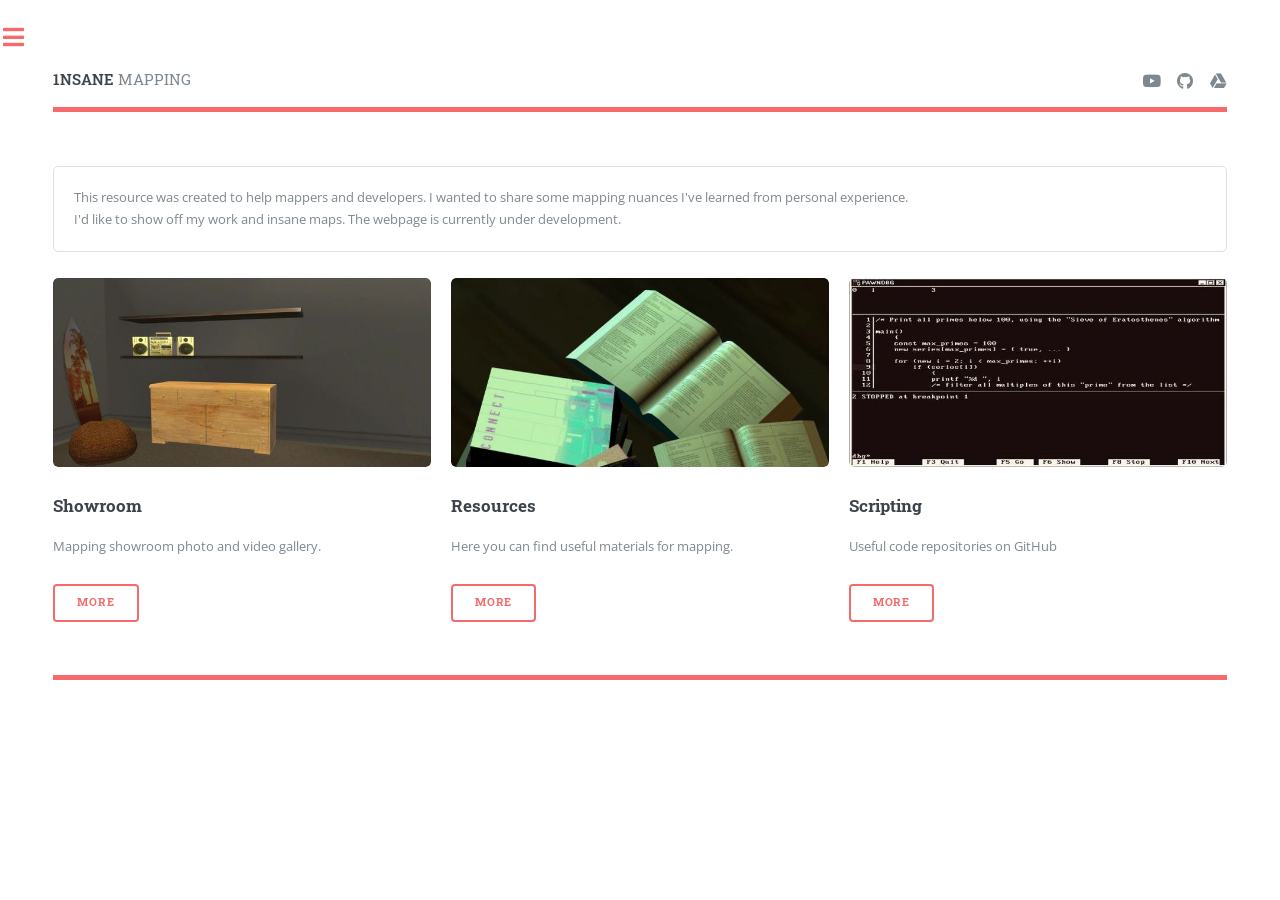
==== index.html @ f04144a1 "Add tools - Add Tools page - Change name of "coding" page to "scripting" - Remove unused resources (" ====
<!DOCTYPE HTML>
<!--
	Based on Editorial by HTML5 UP html5up.net | @ajlkn
	Free HTML5 Template for personal and commercial use under the CCA 3.0 license (html5up.net/license)
-->
<html>
	<head>
		<title>1NSANEMAPPING</title>
		<meta charset="utf-8" />
		<meta name="viewport" content="width=device-width, initial-scale=1, user-scalable=no" />
		<link rel="stylesheet" href="assets/css/main.css" />
		<link rel="icon" class="js-site-favicon" type="image/svg+xml" href="https://github.githubassets.com/favicons/favicon-dark.svg" data-base-href="https://github.githubassets.com/favicons/favicon">
	</head>
	<body class="is-preload">

		<!-- Wrapper -->
			<div id="wrapper">

				<!-- Main -->
					<div id="main">
						<div class="inner">

							<!-- Header -->
								<header id="header">
									<a href="index.html" class="logo"><strong>1NSANE</strong> MAPPING</a>
									<ul class="icons">
                                        <li><a href="https://www.youtube.com/@1nsanemapping/featured" class="icon brands fa-youtube"><span class="label">YouTube</span></a></li>
                                        <li><a href="https://github.com/ins1x" class="icon brands fa-github"><span class="label">Git</span></a></li>
                                        <li><a href="https://drive.google.com/drive/folders/1lcpwx0405Kmtm468Bj-rG-gVybwRLt5Z?usp=drive_link" class="icon brands fa-google-drive"><span class="label">Google Drive</span></a></li>
									</ul>
								</header>

							<!-- Section -->
								<section>
									<div class="box">
										<p>
											This resource was created to help mappers and developers. 
											I wanted to share some mapping nuances I've learned from personal experience. <br>
											I'd like to show off my work and insane maps. The webpage is currently under development.
										</p>
									</div>
									<div class="row">
										<div class="col-4 col-12-medium">
											<a href="#" class="image fit"><img src="images/showroom.jpg" alt="" /></a>
											<h3>Showroom</h3>
											<p>Mapping showroom photo and video gallery.</p>
											<ul class="actions">
												<li><a href="showroom.html" class="button">More</a></li>
											</ul>
										</div>
										<div class="col-4 col-12-medium">
											<a href="#" class="image fit"><img src="images/resources.jpg" alt="" /></a>
											<h3>Resources</h3>
											<p>Here you can find useful materials for mapping.</p>
											<ul class="actions">
												<li><a href="resources.html" class="button">More</a></li>
											</ul>
										</div>
										<div class="col-4 col-12-medium">
											<a href="#" class="image fit"><img src="images/scripting.jpg" alt="" /></a>
											<h3>Scripting</h3>
											<p>Useful code repositories on GitHub</p>
											<ul class="actions">
												<li><a href="scripting.html" class="button">More</a></li>
											</ul>
										</div>
									</div>
								</section>
								
                                <div class="endline">
                                    <!-- <div class="endline-ul">
                                        <ul class="pagination">
                                            <li><a href="./index.html" class="button primary">Back</a></li>
                                            <li><a href="#" class="button primary">Next</a></li>
                                            <li><a href="#" class="icon solid fa fa-angle-up fa-4x"></a></li>
                                        </ul>
                                    </div> -->
                                </div>
						</div>
					</div>

				<!-- Sidebar -->
					<div id="sidebar">
						<div class="inner">

							<!-- Logo -->
                                <section class="alt">
                                    <img src="images/logo/logo-small.png" alt="" />
                                </section>

							<!-- Menu -->
								<nav id="menu">
									<header class="major">
										<h2>Homepage</h2>
									</header>
									<ul>
                                        <li><a href="index.html">Homepage</a></li>
										<li><a href="resources.html">Resources</a></li>
										<li><a href="showroom.html">Showroom</a></li>
										<li><a href="scripting.html">Scripting</a></li>
										<li><a href="tools.html">Tools</a></li>
										<li><a href="about.html">Contacts</a></li>
									</ul>
								</nav>

							<!-- Footer -->
								<footer id="footer">
									<p class="copyright">
										<a href="https://github.com/ins1x/insanemapping">GitHub Pages</a>.
										&copy; Design: <a href="https://html5up.net">HTML5 UP</a>.
									</p>
								</footer>

						</div>
					</div>

			</div>

		<!-- Scripts -->
			<script src="assets/js/jquery.min.js"></script>
			<script src="assets/js/browser.min.js"></script>
			<script src="assets/js/breakpoints.min.js"></script>
			<script src="assets/js/util.js"></script>
			<script src="assets/js/main.js"></script>

	</body>
</html>
---- assets/css/main.css ----
@import url(fontawesome-all.min.css);
@import url("https://fonts.googleapis.com/css?family=Open+Sans:400,600,400italic,600italic|Roboto+Slab:400,700");
/*
	Based on Editorial by HTML5 UP html5up.net | @ajlkn
	Free HTML5 Template for personal and commercial use under the CCA 3.0 license (html5up.net/license)
*/
html, body, div, span, applet, object,
iframe, h1, h2, h3, h4, h5, h6, p, blockquote,
pre, a, abbr, acronym, address, big, cite,
code, del, dfn, em, img, ins, kbd, q, s, samp,
small, strike, strong, sub, sup, tt, var, b,
u, i, center, dl, dt, dd, ol, ul, li, fieldset,
form, label, legend, table, caption, tbody,
tfoot, thead, tr, th, td, article, aside,
canvas, details, embed, figure, figcaption,
footer, header, hgroup, menu, nav, output, ruby,
section, summary, time, mark, audio, video {
  margin: 0;
  padding: 0;
  border: 0;
  font-size: 100%;
  font: inherit;
  vertical-align: baseline; }

article, aside, details, figcaption, figure,
footer, header, hgroup, menu, nav, section {
  display: block; }

body {
  line-height: 1; }

ol, ul {
  list-style: none; }

blockquote, q {
  quotes: none; }
  blockquote:before, blockquote:after, q:before, q:after {
    content: '';
    content: none; }

table {
  border-collapse: collapse;
  border-spacing: 0; }

body {
  -webkit-text-size-adjust: none; }

mark {
  background-color: transparent;
  color: inherit; }

input::-moz-focus-inner {
  border: 0;
  padding: 0; }

input, select, textarea {
  -moz-appearance: none;
  -webkit-appearance: none;
  -ms-appearance: none;
  appearance: none; }

/* Basic */
@-ms-viewport {
  width: device-width; }

body {
  -ms-overflow-style: scrollbar; }

@media screen and (max-width: 480px) {
  html, body {
    min-width: 320px; } }

html {
  box-sizing: border-box; }

*, *:before, *:after {
  box-sizing: inherit; }

body {
  background: #ffffff; }
  body.is-preload *, body.is-preload *:before, body.is-preload *:after, body.is-resizing *, body.is-resizing *:before, body.is-resizing *:after {
    -moz-animation: none !important;
    -webkit-animation: none !important;
    -ms-animation: none !important;
    animation: none !important;
    -moz-transition: none !important;
    -webkit-transition: none !important;
    -ms-transition: none !important;
    transition: none !important; }

/* Type */
body, input, select, textarea {
  color: #7f888f;
  font-family: "Open Sans", sans-serif;
  font-size: 13pt;
  font-weight: 400;
  line-height: 1.65; }
  @media screen and (max-width: 1680px) {
    body, input, select, textarea {
      font-size: 11pt; } }
  @media screen and (max-width: 1280px) {
    body, input, select, textarea {
      font-size: 10pt; } }
  @media screen and (max-width: 360px) {
    body, input, select, textarea {
      font-size: 9pt; } }

a {
  -moz-transition: color 0.2s ease-in-out, border-bottom-color 0.2s ease-in-out;
  -webkit-transition: color 0.2s ease-in-out, border-bottom-color 0.2s ease-in-out;
  -ms-transition: color 0.2s ease-in-out, border-bottom-color 0.2s ease-in-out;
  transition: color 0.2s ease-in-out, border-bottom-color 0.2s ease-in-out;
  border-bottom: dotted 1px;
  color: #f56a6a;
  text-decoration: none; }
  a:hover {
    border-bottom-color: #f56a6a;
    color: #f56a6a !important; }
    a:hover strong {
      color: inherit; }

strong, b {
  color: #3d4449;
  font-weight: 600; }

em, i {
  font-style: italic; }

p {
  margin: 0 0 2em 0; }

h1, h2, h3, h4, h5, h6 {
  color: #3d4449;
  font-family: "Roboto Slab", serif;
  font-weight: 700;
  line-height: 1.5;
  margin: 0 0 1em 0; }
  h1 a, h2 a, h3 a, h4 a, h5 a, h6 a {
    color: inherit;
    text-decoration: none;
    border-bottom: 0; }

h1 {
  font-size: 4em;
  margin: 0 0 0.5em 0;
  line-height: 1.3; }

h2 {
  font-size: 1.75em; }

h3 {
  font-size: 1.25em; }

h4 {
  font-size: 1.1em; }

h5 {
  font-size: 0.9em; }

h6 {
  font-size: 0.7em; }

@media screen and (max-width: 1680px) {
  h1 {
    font-size: 3.5em; } }

@media screen and (max-width: 980px) {
  h1 {
    font-size: 3.25em; } }

@media screen and (max-width: 736px) {
  h1 {
    font-size: 2em;
    line-height: 1.4; }
  h2 {
    font-size: 1.5em; } }

sub {
  font-size: 0.8em;
  position: relative;
  top: 0.5em; }

sup {
  font-size: 0.8em;
  position: relative;
  top: -0.5em; }

blockquote {
  border-left: solid 3px rgba(210, 215, 217, 0.75);
  font-style: italic;
  margin: 0 0 2em 0;
  padding: 0.5em 0 0.5em 2em; }

code {
  background: rgba(230, 235, 237, 0.25);
  border-radius: 0.375em;
  border: solid 1px rgba(210, 215, 217, 0.75);
  font-family: "Courier New", monospace;
  font-size: 0.9em;
  margin: 0 0.25em;
  padding: 0.25em 0.65em; }

pre {
  -webkit-overflow-scrolling: touch;
  font-family: "Courier New", monospace;
  font-size: 0.9em;
  margin: 0 0 2em 0; }
  pre code {
    display: block;
    line-height: 1.75;
    padding: 1em 1.5em;
    overflow-x: auto; }

hr {
  border: 0;
  border-bottom: solid 1px rgba(210, 215, 217, 0.75);
  margin: 2em 0; }
  hr.major {
    margin: 3em 0; }

.align-left {
  text-align: left; }

.align-center {
  text-align: center; }

.align-right {
  text-align: right; }

/* Row */
.row {
  display: flex;
  flex-wrap: wrap;
  box-sizing: border-box;
  align-items: stretch; }
  .row > * {
    box-sizing: border-box; }
  .row.gtr-uniform > * > :last-child {
    margin-bottom: 0; }
  .row.aln-left {
    justify-content: flex-start; }
  .row.aln-center {
    justify-content: center; }
  .row.aln-right {
    justify-content: flex-end; }
  .row.aln-top {
    align-items: flex-start; }
  .row.aln-middle {
    align-items: center; }
  .row.aln-bottom {
    align-items: flex-end; }
  .row > .imp {
    order: -1; }
  .row > .col-1 {
    width: 8.33333%; }
  .row > .off-1 {
    margin-left: 8.33333%; }
  .row > .col-2 {
    width: 16.66667%; }
  .row > .off-2 {
    margin-left: 16.66667%; }
  .row > .col-3 {
    width: 25%; }
  .row > .off-3 {
    margin-left: 25%; }
  .row > .col-4 {
    width: 33.33333%; }
  .row > .off-4 {
    margin-left: 33.33333%; }
  .row > .col-5 {
    width: 41.66667%; }
  .row > .off-5 {
    margin-left: 41.66667%; }
  .row > .col-6 {
    width: 50%; }
  .row > .off-6 {
    margin-left: 50%; }
  .row > .col-7 {
    width: 58.33333%; }
  .row > .off-7 {
    margin-left: 58.33333%; }
  .row > .col-8 {
    width: 66.66667%; }
  .row > .off-8 {
    margin-left: 66.66667%; }
  .row > .col-9 {
    width: 75%; }
  .row > .off-9 {
    margin-left: 75%; }
  .row > .col-10 {
    width: 83.33333%; }
  .row > .off-10 {
    margin-left: 83.33333%; }
  .row > .col-11 {
    width: 91.66667%; }
  .row > .off-11 {
    margin-left: 91.66667%; }
  .row > .col-12 {
    width: 100%; }
  .row > .off-12 {
    margin-left: 100%; }
  .row.gtr-0 {
    margin-top: 0;
    margin-left: 0em; }
    .row.gtr-0 > * {
      padding: 0 0 0 0em; }
    .row.gtr-0.gtr-uniform {
      margin-top: 0em; }
      .row.gtr-0.gtr-uniform > * {
        padding-top: 0em; }
  .row.gtr-25 {
    margin-top: 0;
    margin-left: -0.375em; }
    .row.gtr-25 > * {
      padding: 0 0 0 0.375em; }
    .row.gtr-25.gtr-uniform {
      margin-top: -0.375em; }
      .row.gtr-25.gtr-uniform > * {
        padding-top: 0.375em; }
  .row.gtr-50 {
    margin-top: 0;
    margin-left: -0.75em; }
    .row.gtr-50 > * {
      padding: 0 0 0 0.75em; }
    .row.gtr-50.gtr-uniform {
      margin-top: -0.75em; }
      .row.gtr-50.gtr-uniform > * {
        padding-top: 0.75em; }
  .row {
    margin-top: 0;
    margin-left: -1.5em; }
    .row > * {
      padding: 0 0 0 1.5em; }
    .row.gtr-uniform {
      margin-top: -1.5em; }
      .row.gtr-uniform > * {
        padding-top: 1.5em; }
  .row.gtr-150 {
    margin-top: 0;
    margin-left: -2.25em; }
    .row.gtr-150 > * {
      padding: 0 0 0 2.25em; }
    .row.gtr-150.gtr-uniform {
      margin-top: -2.25em; }
      .row.gtr-150.gtr-uniform > * {
        padding-top: 2.25em; }
  .row.gtr-200 {
    margin-top: 0;
    margin-left: -3em; }
    .row.gtr-200 > * {
      padding: 0 0 0 3em; }
    .row.gtr-200.gtr-uniform {
      margin-top: -3em; }
      .row.gtr-200.gtr-uniform > * {
        padding-top: 3em; }
  @media screen and (max-width: 1680px) {
    .row {
      display: flex;
      flex-wrap: wrap;
      box-sizing: border-box;
      align-items: stretch; }
      .row > * {
        box-sizing: border-box; }
      .row.gtr-uniform > * > :last-child {
        margin-bottom: 0; }
      .row.aln-left {
        justify-content: flex-start; }
      .row.aln-center {
        justify-content: center; }
      .row.aln-right {
        justify-content: flex-end; }
      .row.aln-top {
        align-items: flex-start; }
      .row.aln-middle {
        align-items: center; }
      .row.aln-bottom {
        align-items: flex-end; }
      .row > .imp-xlarge {
        order: -1; }
      .row > .col-1-xlarge {
        width: 8.33333%; }
      .row > .off-1-xlarge {
        margin-left: 8.33333%; }
      .row > .col-2-xlarge {
        width: 16.66667%; }
      .row > .off-2-xlarge {
        margin-left: 16.66667%; }
      .row > .col-3-xlarge {
        width: 25%; }
      .row > .off-3-xlarge {
        margin-left: 25%; }
      .row > .col-4-xlarge {
        width: 33.33333%; }
      .row > .off-4-xlarge {
        margin-left: 33.33333%; }
      .row > .col-5-xlarge {
        width: 41.66667%; }
      .row > .off-5-xlarge {
        margin-left: 41.66667%; }
      .row > .col-6-xlarge {
        width: 50%; }
      .row > .off-6-xlarge {
        margin-left: 50%; }
      .row > .col-7-xlarge {
        width: 58.33333%; }
      .row > .off-7-xlarge {
        margin-left: 58.33333%; }
      .row > .col-8-xlarge {
        width: 66.66667%; }
      .row > .off-8-xlarge {
        margin-left: 66.66667%; }
      .row > .col-9-xlarge {
        width: 75%; }
      .row > .off-9-xlarge {
        margin-left: 75%; }
      .row > .col-10-xlarge {
        width: 83.33333%; }
      .row > .off-10-xlarge {
        margin-left: 83.33333%; }
      .row > .col-11-xlarge {
        width: 91.66667%; }
      .row > .off-11-xlarge {
        margin-left: 91.66667%; }
      .row > .col-12-xlarge {
        width: 100%; }
      .row > .off-12-xlarge {
        margin-left: 100%; }
      .row.gtr-0 {
        margin-top: 0;
        margin-left: 0em; }
        .row.gtr-0 > * {
          padding: 0 0 0 0em; }
        .row.gtr-0.gtr-uniform {
          margin-top: 0em; }
          .row.gtr-0.gtr-uniform > * {
            padding-top: 0em; }
      .row.gtr-25 {
        margin-top: 0;
        margin-left: -0.375em; }
        .row.gtr-25 > * {
          padding: 0 0 0 0.375em; }
        .row.gtr-25.gtr-uniform {
          margin-top: -0.375em; }
          .row.gtr-25.gtr-uniform > * {
            padding-top: 0.375em; }
      .row.gtr-50 {
        margin-top: 0;
        margin-left: -0.75em; }
        .row.gtr-50 > * {
          padding: 0 0 0 0.75em; }
        .row.gtr-50.gtr-uniform {
          margin-top: -0.75em; }
          .row.gtr-50.gtr-uniform > * {
            padding-top: 0.75em; }
      .row {
        margin-top: 0;
        margin-left: -1.5em; }
        .row > * {
          padding: 0 0 0 1.5em; }
        .row.gtr-uniform {
          margin-top: -1.5em; }
          .row.gtr-uniform > * {
            padding-top: 1.5em; }
      .row.gtr-150 {
        margin-top: 0;
        margin-left: -2.25em; }
        .row.gtr-150 > * {
          padding: 0 0 0 2.25em; }
        .row.gtr-150.gtr-uniform {
          margin-top: -2.25em; }
          .row.gtr-150.gtr-uniform > * {
            padding-top: 2.25em; }
      .row.gtr-200 {
        margin-top: 0;
        margin-left: -3em; }
        .row.gtr-200 > * {
          padding: 0 0 0 3em; }
        .row.gtr-200.gtr-uniform {
          margin-top: -3em; }
          .row.gtr-200.gtr-uniform > * {
            padding-top: 3em; } }
  @media screen and (max-width: 1280px) {
    .row {
      display: flex;
      flex-wrap: wrap;
      box-sizing: border-box;
      align-items: stretch; }
      .row > * {
        box-sizing: border-box; }
      .row.gtr-uniform > * > :last-child {
        margin-bottom: 0; }
      .row.aln-left {
        justify-content: flex-start; }
      .row.aln-center {
        justify-content: center; }
      .row.aln-right {
        justify-content: flex-end; }
      .row.aln-top {
        align-items: flex-start; }
      .row.aln-middle {
        align-items: center; }
      .row.aln-bottom {
        align-items: flex-end; }
      .row > .imp-large {
        order: -1; }
      .row > .col-1-large {
        width: 8.33333%; }
      .row > .off-1-large {
        margin-left: 8.33333%; }
      .row > .col-2-large {
        width: 16.66667%; }
      .row > .off-2-large {
        margin-left: 16.66667%; }
      .row > .col-3-large {
        width: 25%; }
      .row > .off-3-large {
        margin-left: 25%; }
      .row > .col-4-large {
        width: 33.33333%; }
      .row > .off-4-large {
        margin-left: 33.33333%; }
      .row > .col-5-large {
        width: 41.66667%; }
      .row > .off-5-large {
        margin-left: 41.66667%; }
      .row > .col-6-large {
        width: 50%; }
      .row > .off-6-large {
        margin-left: 50%; }
      .row > .col-7-large {
        width: 58.33333%; }
      .row > .off-7-large {
        margin-left: 58.33333%; }
      .row > .col-8-large {
        width: 66.66667%; }
      .row > .off-8-large {
        margin-left: 66.66667%; }
      .row > .col-9-large {
        width: 75%; }
      .row > .off-9-large {
        margin-left: 75%; }
      .row > .col-10-large {
        width: 83.33333%; }
      .row > .off-10-large {
        margin-left: 83.33333%; }
      .row > .col-11-large {
        width: 91.66667%; }
      .row > .off-11-large {
        margin-left: 91.66667%; }
      .row > .col-12-large {
        width: 100%; }
      .row > .off-12-large {
        margin-left: 100%; }
      .row.gtr-0 {
        margin-top: 0;
        margin-left: 0em; }
        .row.gtr-0 > * {
          padding: 0 0 0 0em; }
        .row.gtr-0.gtr-uniform {
          margin-top: 0em; }
          .row.gtr-0.gtr-uniform > * {
            padding-top: 0em; }
      .row.gtr-25 {
        margin-top: 0;
        margin-left: -0.375em; }
        .row.gtr-25 > * {
          padding: 0 0 0 0.375em; }
        .row.gtr-25.gtr-uniform {
          margin-top: -0.375em; }
          .row.gtr-25.gtr-uniform > * {
            padding-top: 0.375em; }
      .row.gtr-50 {
        margin-top: 0;
        margin-left: -0.75em; }
        .row.gtr-50 > * {
          padding: 0 0 0 0.75em; }
        .row.gtr-50.gtr-uniform {
          margin-top: -0.75em; }
          .row.gtr-50.gtr-uniform > * {
            padding-top: 0.75em; }
      .row {
        margin-top: 0;
        margin-left: -1.5em; }
        .row > * {
          padding: 0 0 0 1.5em; }
        .row.gtr-uniform {
          margin-top: -1.5em; }
          .row.gtr-uniform > * {
            padding-top: 1.5em; }
      .row.gtr-150 {
        margin-top: 0;
        margin-left: -2.25em; }
        .row.gtr-150 > * {
          padding: 0 0 0 2.25em; }
        .row.gtr-150.gtr-uniform {
          margin-top: -2.25em; }
          .row.gtr-150.gtr-uniform > * {
            padding-top: 2.25em; }
      .row.gtr-200 {
        margin-top: 0;
        margin-left: -3em; }
        .row.gtr-200 > * {
          padding: 0 0 0 3em; }
        .row.gtr-200.gtr-uniform {
          margin-top: -3em; }
          .row.gtr-200.gtr-uniform > * {
            padding-top: 3em; } }
  @media screen and (max-width: 980px) {
    .row {
      display: flex;
      flex-wrap: wrap;
      box-sizing: border-box;
      align-items: stretch; }
      .row > * {
        box-sizing: border-box; }
      .row.gtr-uniform > * > :last-child {
        margin-bottom: 0; }
      .row.aln-left {
        justify-content: flex-start; }
      .row.aln-center {
        justify-content: center; }
      .row.aln-right {
        justify-content: flex-end; }
      .row.aln-top {
        align-items: flex-start; }
      .row.aln-middle {
        align-items: center; }
      .row.aln-bottom {
        align-items: flex-end; }
      .row > .imp-medium {
        order: -1; }
      .row > .col-1-medium {
        width: 8.33333%; }
      .row > .off-1-medium {
        margin-left: 8.33333%; }
      .row > .col-2-medium {
        width: 16.66667%; }
      .row > .off-2-medium {
        margin-left: 16.66667%; }
      .row > .col-3-medium {
        width: 25%; }
      .row > .off-3-medium {
        margin-left: 25%; }
      .row > .col-4-medium {
        width: 33.33333%; }
      .row > .off-4-medium {
        margin-left: 33.33333%; }
      .row > .col-5-medium {
        width: 41.66667%; }
      .row > .off-5-medium {
        margin-left: 41.66667%; }
      .row > .col-6-medium {
        width: 50%; }
      .row > .off-6-medium {
        margin-left: 50%; }
      .row > .col-7-medium {
        width: 58.33333%; }
      .row > .off-7-medium {
        margin-left: 58.33333%; }
      .row > .col-8-medium {
        width: 66.66667%; }
      .row > .off-8-medium {
        margin-left: 66.66667%; }
      .row > .col-9-medium {
        width: 75%; }
      .row > .off-9-medium {
        margin-left: 75%; }
      .row > .col-10-medium {
        width: 83.33333%; }
      .row > .off-10-medium {
        margin-left: 83.33333%; }
      .row > .col-11-medium {
        width: 91.66667%; }
      .row > .off-11-medium {
        margin-left: 91.66667%; }
      .row > .col-12-medium {
        width: 100%; }
      .row > .off-12-medium {
        margin-left: 100%; }
      .row.gtr-0 {
        margin-top: 0;
        margin-left: 0em; }
        .row.gtr-0 > * {
          padding: 0 0 0 0em; }
        .row.gtr-0.gtr-uniform {
          margin-top: 0em; }
          .row.gtr-0.gtr-uniform > * {
            padding-top: 0em; }
      .row.gtr-25 {
        margin-top: 0;
        margin-left: -0.375em; }
        .row.gtr-25 > * {
          padding: 0 0 0 0.375em; }
        .row.gtr-25.gtr-uniform {
          margin-top: -0.375em; }
          .row.gtr-25.gtr-uniform > * {
            padding-top: 0.375em; }
      .row.gtr-50 {
        margin-top: 0;
        margin-left: -0.75em; }
        .row.gtr-50 > * {
          padding: 0 0 0 0.75em; }
        .row.gtr-50.gtr-uniform {
          margin-top: -0.75em; }
          .row.gtr-50.gtr-uniform > * {
            padding-top: 0.75em; }
      .row {
        margin-top: 0;
        margin-left: -1.5em; }
        .row > * {
          padding: 0 0 0 1.5em; }
        .row.gtr-uniform {
          margin-top: -1.5em; }
          .row.gtr-uniform > * {
            padding-top: 1.5em; }
      .row.gtr-150 {
        margin-top: 0;
        margin-left: -2.25em; }
        .row.gtr-150 > * {
          padding: 0 0 0 2.25em; }
        .row.gtr-150.gtr-uniform {
          margin-top: -2.25em; }
          .row.gtr-150.gtr-uniform > * {
            padding-top: 2.25em; }
      .row.gtr-200 {
        margin-top: 0;
        margin-left: -3em; }
        .row.gtr-200 > * {
          padding: 0 0 0 3em; }
        .row.gtr-200.gtr-uniform {
          margin-top: -3em; }
          .row.gtr-200.gtr-uniform > * {
            padding-top: 3em; } }
  @media screen and (max-width: 736px) {
    .row {
      display: flex;
      flex-wrap: wrap;
      box-sizing: border-box;
      align-items: stretch; }
      .row > * {
        box-sizing: border-box; }
      .row.gtr-uniform > * > :last-child {
        margin-bottom: 0; }
      .row.aln-left {
        justify-content: flex-start; }
      .row.aln-center {
        justify-content: center; }
      .row.aln-right {
        justify-content: flex-end; }
      .row.aln-top {
        align-items: flex-start; }
      .row.aln-middle {
        align-items: center; }
      .row.aln-bottom {
        align-items: flex-end; }
      .row > .imp-small {
        order: -1; }
      .row > .col-1-small {
        width: 8.33333%; }
      .row > .off-1-small {
        margin-left: 8.33333%; }
      .row > .col-2-small {
        width: 16.66667%; }
      .row > .off-2-small {
        margin-left: 16.66667%; }
      .row > .col-3-small {
        width: 25%; }
      .row > .off-3-small {
        margin-left: 25%; }
      .row > .col-4-small {
        width: 33.33333%; }
      .row > .off-4-small {
        margin-left: 33.33333%; }
      .row > .col-5-small {
        width: 41.66667%; }
      .row > .off-5-small {
        margin-left: 41.66667%; }
      .row > .col-6-small {
        width: 50%; }
      .row > .off-6-small {
        margin-left: 50%; }
      .row > .col-7-small {
        width: 58.33333%; }
      .row > .off-7-small {
        margin-left: 58.33333%; }
      .row > .col-8-small {
        width: 66.66667%; }
      .row > .off-8-small {
        margin-left: 66.66667%; }
      .row > .col-9-small {
        width: 75%; }
      .row > .off-9-small {
        margin-left: 75%; }
      .row > .col-10-small {
        width: 83.33333%; }
      .row > .off-10-small {
        margin-left: 83.33333%; }
      .row > .col-11-small {
        width: 91.66667%; }
      .row > .off-11-small {
        margin-left: 91.66667%; }
      .row > .col-12-small {
        width: 100%; }
      .row > .off-12-small {
        margin-left: 100%; }
      .row.gtr-0 {
        margin-top: 0;
        margin-left: 0em; }
        .row.gtr-0 > * {
          padding: 0 0 0 0em; }
        .row.gtr-0.gtr-uniform {
          margin-top: 0em; }
          .row.gtr-0.gtr-uniform > * {
            padding-top: 0em; }
      .row.gtr-25 {
        margin-top: 0;
        margin-left: -0.375em; }
        .row.gtr-25 > * {
          padding: 0 0 0 0.375em; }
        .row.gtr-25.gtr-uniform {
          margin-top: -0.375em; }
          .row.gtr-25.gtr-uniform > * {
            padding-top: 0.375em; }
      .row.gtr-50 {
        margin-top: 0;
        margin-left: -0.75em; }
        .row.gtr-50 > * {
          padding: 0 0 0 0.75em; }
        .row.gtr-50.gtr-uniform {
          margin-top: -0.75em; }
          .row.gtr-50.gtr-uniform > * {
            padding-top: 0.75em; }
      .row {
        margin-top: 0;
        margin-left: -1.5em; }
        .row > * {
          padding: 0 0 0 1.5em; }
        .row.gtr-uniform {
          margin-top: -1.5em; }
          .row.gtr-uniform > * {
            padding-top: 1.5em; }
      .row.gtr-150 {
        margin-top: 0;
        margin-left: -2.25em; }
        .row.gtr-150 > * {
          padding: 0 0 0 2.25em; }
        .row.gtr-150.gtr-uniform {
          margin-top: -2.25em; }
          .row.gtr-150.gtr-uniform > * {
            padding-top: 2.25em; }
      .row.gtr-200 {
        margin-top: 0;
        margin-left: -3em; }
        .row.gtr-200 > * {
          padding: 0 0 0 3em; }
        .row.gtr-200.gtr-uniform {
          margin-top: -3em; }
          .row.gtr-200.gtr-uniform > * {
            padding-top: 3em; } }
  @media screen and (max-width: 480px) {
    .row {
      display: flex;
      flex-wrap: wrap;
      box-sizing: border-box;
      align-items: stretch; }
      .row > * {
        box-sizing: border-box; }
      .row.gtr-uniform > * > :last-child {
        margin-bottom: 0; }
      .row.aln-left {
        justify-content: flex-start; }
      .row.aln-center {
        justify-content: center; }
      .row.aln-right {
        justify-content: flex-end; }
      .row.aln-top {
        align-items: flex-start; }
      .row.aln-middle {
        align-items: center; }
      .row.aln-bottom {
        align-items: flex-end; }
      .row > .imp-xsmall {
        order: -1; }
      .row > .col-1-xsmall {
        width: 8.33333%; }
      .row > .off-1-xsmall {
        margin-left: 8.33333%; }
      .row > .col-2-xsmall {
        width: 16.66667%; }
      .row > .off-2-xsmall {
        margin-left: 16.66667%; }
      .row > .col-3-xsmall {
        width: 25%; }
      .row > .off-3-xsmall {
        margin-left: 25%; }
      .row > .col-4-xsmall {
        width: 33.33333%; }
      .row > .off-4-xsmall {
        margin-left: 33.33333%; }
      .row > .col-5-xsmall {
        width: 41.66667%; }
      .row > .off-5-xsmall {
        margin-left: 41.66667%; }
      .row > .col-6-xsmall {
        width: 50%; }
      .row > .off-6-xsmall {
        margin-left: 50%; }
      .row > .col-7-xsmall {
        width: 58.33333%; }
      .row > .off-7-xsmall {
        margin-left: 58.33333%; }
      .row > .col-8-xsmall {
        width: 66.66667%; }
      .row > .off-8-xsmall {
        margin-left: 66.66667%; }
      .row > .col-9-xsmall {
        width: 75%; }
      .row > .off-9-xsmall {
        margin-left: 75%; }
      .row > .col-10-xsmall {
        width: 83.33333%; }
      .row > .off-10-xsmall {
        margin-left: 83.33333%; }
      .row > .col-11-xsmall {
        width: 91.66667%; }
      .row > .off-11-xsmall {
        margin-left: 91.66667%; }
      .row > .col-12-xsmall {
        width: 100%; }
      .row > .off-12-xsmall {
        margin-left: 100%; }
      .row.gtr-0 {
        margin-top: 0;
        margin-left: 0em; }
        .row.gtr-0 > * {
          padding: 0 0 0 0em; }
        .row.gtr-0.gtr-uniform {
          margin-top: 0em; }
          .row.gtr-0.gtr-uniform > * {
            padding-top: 0em; }
      .row.gtr-25 {
        margin-top: 0;
        margin-left: -0.375em; }
        .row.gtr-25 > * {
          padding: 0 0 0 0.375em; }
        .row.gtr-25.gtr-uniform {
          margin-top: -0.375em; }
          .row.gtr-25.gtr-uniform > * {
            padding-top: 0.375em; }
      .row.gtr-50 {
        margin-top: 0;
        margin-left: -0.75em; }
        .row.gtr-50 > * {
          padding: 0 0 0 0.75em; }
        .row.gtr-50.gtr-uniform {
          margin-top: -0.75em; }
          .row.gtr-50.gtr-uniform > * {
            padding-top: 0.75em; }
      .row {
        margin-top: 0;
        margin-left: -1.5em; }
        .row > * {
          padding: 0 0 0 1.5em; }
        .row.gtr-uniform {
          margin-top: -1.5em; }
          .row.gtr-uniform > * {
            padding-top: 1.5em; }
      .row.gtr-150 {
        margin-top: 0;
        margin-left: -2.25em; }
        .row.gtr-150 > * {
          padding: 0 0 0 2.25em; }
        .row.gtr-150.gtr-uniform {
          margin-top: -2.25em; }
          .row.gtr-150.gtr-uniform > * {
            padding-top: 2.25em; }
      .row.gtr-200 {
        margin-top: 0;
        margin-left: -3em; }
        .row.gtr-200 > * {
          padding: 0 0 0 3em; }
        .row.gtr-200.gtr-uniform {
          margin-top: -3em; }
          .row.gtr-200.gtr-uniform > * {
            padding-top: 3em; } }

/* Section/Article */
section.special, article.special {
  text-align: center; }

header p {
  font-family: "Roboto Slab", serif;
  font-size: 1em;
  font-weight: 400;
  letter-spacing: 0.075em;
  margin-top: -0.5em;
  text-transform: uppercase; }

header.major > :last-child {
  border-bottom: solid 3px #f56a6a;
  display: inline-block;
  margin: 0 0 2em 0;
  padding: 0 0.75em 0.5em 0; }

header.main > :last-child {
  margin: 0 0 1em 0; }

/* Form */
form {
  margin: 0 0 2em 0; }

label {
  color: #3d4449;
  display: block;
  font-size: 0.9em;
  font-weight: 600;
  margin: 0 0 1em 0; }

input[type="text"],
input[type="password"],
input[type="email"],
input[type="tel"],
input[type="search"],
input[type="url"],
select,
textarea {
  -moz-appearance: none;
  -webkit-appearance: none;
  -ms-appearance: none;
  appearance: none;
  background: #ffffff;
  border-radius: 0.375em;
  border: none;
  border: solid 1px rgba(210, 215, 217, 0.75);
  color: inherit;
  display: block;
  outline: 0;
  padding: 0 1em;
  text-decoration: none;
  width: 100%; }
  input[type="text"]:invalid,
  input[type="password"]:invalid,
  input[type="email"]:invalid,
  input[type="tel"]:invalid,
  input[type="search"]:invalid,
  input[type="url"]:invalid,
  select:invalid,
  textarea:invalid {
    box-shadow: none; }
  input[type="text"]:focus,
  input[type="password"]:focus,
  input[type="email"]:focus,
  input[type="tel"]:focus,
  input[type="search"]:focus,
  input[type="url"]:focus,
  select:focus,
  textarea:focus {
    border-color: #f56a6a;
    box-shadow: 0 0 0 1px #f56a6a; }

select {
  background-image: url("data:image/svg+xml;charset=utf8,%3Csvg xmlns='http://www.w3.org/2000/svg' width='40' height='40' preserveAspectRatio='none' viewBox='0 0 40 40'%3E%3Cpath d='M9.4,12.3l10.4,10.4l10.4-10.4c0.2-0.2,0.5-0.4,0.9-0.4c0.3,0,0.6,0.1,0.9,0.4l3.3,3.3c0.2,0.2,0.4,0.5,0.4,0.9 c0,0.4-0.1,0.6-0.4,0.9L20.7,31.9c-0.2,0.2-0.5,0.4-0.9,0.4c-0.3,0-0.6-0.1-0.9-0.4L4.3,17.3c-0.2-0.2-0.4-0.5-0.4-0.9 c0-0.4,0.1-0.6,0.4-0.9l3.3-3.3c0.2-0.2,0.5-0.4,0.9-0.4S9.1,12.1,9.4,12.3z' fill='rgba(210, 215, 217, 0.75)' /%3E%3C/svg%3E");
  background-size: 1.25em;
  background-repeat: no-repeat;
  background-position: calc(100% - 1em) center;
  height: 2.75em;
  padding-right: 2.75em;
  text-overflow: ellipsis; }
  select option {
    color: #3d4449;
    background: #ffffff; }
  select:focus::-ms-value {
    background-color: transparent; }
  select::-ms-expand {
    display: none; }

input[type="text"],
input[type="password"],
input[type="email"],
input[type="tel"],
input[type="search"],
input[type="url"],
select {
  height: 2.75em; }

textarea {
  padding: 0.75em 1em; }

input[type="checkbox"],
input[type="radio"] {
  -moz-appearance: none;
  -webkit-appearance: none;
  -ms-appearance: none;
  appearance: none;
  display: block;
  float: left;
  margin-right: -2em;
  opacity: 0;
  width: 1em;
  z-index: -1; }
  input[type="checkbox"] + label,
  input[type="radio"] + label {
    text-decoration: none;
    color: #7f888f;
    cursor: pointer;
    display: inline-block;
    font-size: 1em;
    font-weight: 400;
    padding-left: 2.4em;
    padding-right: 0.75em;
    position: relative; }
    input[type="checkbox"] + label:before,
    input[type="radio"] + label:before {
      -moz-osx-font-smoothing: grayscale;
      -webkit-font-smoothing: antialiased;
      display: inline-block;
      font-style: normal;
      font-variant: normal;
      text-rendering: auto;
      line-height: 1;
      text-transform: none !important;
      font-family: 'Font Awesome 5 Free';
      font-weight: 900; }
    input[type="checkbox"] + label:before,
    input[type="radio"] + label:before {
      background: #ffffff;
      border-radius: 0.375em;
      border: solid 1px rgba(210, 215, 217, 0.75);
      content: '';
      display: inline-block;
      font-size: 0.8em;
      height: 2.0625em;
      left: 0;
      line-height: 2.0625em;
      position: absolute;
      text-align: center;
      top: 0;
      width: 2.0625em; }
  input[type="checkbox"]:checked + label:before,
  input[type="radio"]:checked + label:before {
    background: #3d4449;
    border-color: #3d4449;
    color: #ffffff;
    content: '\f00c'; }
  input[type="checkbox"]:focus + label:before,
  input[type="radio"]:focus + label:before {
    border-color: #f56a6a;
    box-shadow: 0 0 0 1px #f56a6a; }

input[type="checkbox"] + label:before {
  border-radius: 0.375em; }

input[type="radio"] + label:before {
  border-radius: 100%; }

::-webkit-input-placeholder {
  color: #9fa3a6 !important;
  opacity: 1.0; }

:-moz-placeholder {
  color: #9fa3a6 !important;
  opacity: 1.0; }

::-moz-placeholder {
  color: #9fa3a6 !important;
  opacity: 1.0; }

:-ms-input-placeholder {
  color: #9fa3a6 !important;
  opacity: 1.0; }

/* MArkers */
.markers {
  padding-right: 5px;
  list-style-type: "\25ba";
}

/* Box */
.box {
  border-radius: 0.375em;
  border: solid 1px rgba(210, 215, 217, 0.75);
  margin-bottom: 2em;
  padding: 1.5em; }
  .box > :last-child,
  .box > :last-child > :last-child,
  .box > :last-child > :last-child > :last-child {
    margin-bottom: 0; }
  .box.alt {
    border: 0;
    border-radius: 0;
    padding: 0; }

/* Icon */
.icon {
  text-decoration: none;
  border-bottom: none;
  position: relative; }
  .icon:before {
    -moz-osx-font-smoothing: grayscale;
    -webkit-font-smoothing: antialiased;
    display: inline-block;
    font-style: normal;
    font-variant: normal;
    text-rendering: auto;
    line-height: 1;
    text-transform: none !important;
    font-family: 'Font Awesome 5 Free';
    font-weight: 400; }
  .icon > .label {
    display: none; }
  .icon:before {
    line-height: inherit; }
  .icon.solid:before {
    font-weight: 900; }
  .icon.brands:before {
    font-family: 'Font Awesome 5 Brands'; }

/* Image */
.image {
  border-radius: 0.375em;
  border: 0;
  display: inline-block;
  position: relative; }
  .image img {
    border-radius: 0.375em;
    display: block; }
  .image.left, .image.right {
    max-width: 40%; }
    .image.left img, .image.right img {
      width: 100%; }
  .image.left {
    float: left;
    padding: 0 1.5em 1em 0;
    top: 0.25em; }
  .image.right {
    float: right;
    padding: 0 0 1em 1.5em;
    top: 0.25em; }
  .image.fit {
    display: block;
    margin: 0 0 2em 0;
    width: 100%; }
    .image.fit img {
      width: 100%; }
  .image.main {
    display: block;
    margin: 0 0 3em 0;
    width: 100%; }
    .image.main img {
      width: 100%; }

a.image {
  overflow: hidden; }
  a.image img {
    -moz-transition: -moz-transform 0.2s ease;
    -webkit-transition: -webkit-transform 0.2s ease;
    -ms-transition: -ms-transform 0.2s ease;
    transition: transform 0.2s ease; }
  a.image:hover img {
    -moz-transform: scale(1.075);
    -webkit-transform: scale(1.075);
    -ms-transform: scale(1.075);
    transform: scale(1.075); }

/* List */
ol {
  list-style: decimal;
  margin: 0 0 2em 0;
  padding-left: 1.25em; }
  ol li {
    padding-left: 0.25em; }

ul {
  list-style: disc;
  margin: 0 0 2em 0;
  padding-left: 1em; }
  ul li {
    padding-left: 0.5em; }
  ul.alt {
    list-style: none;
    padding-left: 0; }
    ul.alt li {
      border-top: solid 1px rgba(210, 215, 217, 0.75);
      padding: 0.5em 0; }
      ul.alt li:first-child {
        border-top: 0;
        padding-top: 0; }

dl {
  margin: 0 0 2em 0; }
  dl dt {
    display: block;
    font-weight: 600;
    margin: 0 0 1em 0; }
  dl dd {
    margin-left: 2em; }

/* Actions */
ul.actions {
  display: -moz-flex;
  display: -webkit-flex;
  display: -ms-flex;
  display: flex;
  cursor: default;
  list-style: none;
  margin-left: -1em;
  padding-left: 0; }
  ul.actions li {
    padding: 0 0 0 1em;
    vertical-align: middle; }
  ul.actions.special {
    -moz-justify-content: center;
    -webkit-justify-content: center;
    -ms-justify-content: center;
    justify-content: center;
    width: 100%;
    margin-left: 0; }
    ul.actions.special li:first-child {
      padding-left: 0; }
  ul.actions.stacked {
    -moz-flex-direction: column;
    -webkit-flex-direction: column;
    -ms-flex-direction: column;
    flex-direction: column;
    margin-left: 0; }
    ul.actions.stacked li {
      padding: 1.3em 0 0 0; }
      ul.actions.stacked li:first-child {
        padding-top: 0; }
  ul.actions.fit {
    width: calc(100% + 1em); }
    ul.actions.fit li {
      -moz-flex-grow: 1;
      -webkit-flex-grow: 1;
      -ms-flex-grow: 1;
      flex-grow: 1;
      -moz-flex-shrink: 1;
      -webkit-flex-shrink: 1;
      -ms-flex-shrink: 1;
      flex-shrink: 1;
      width: 100%; }
      ul.actions.fit li > * {
        width: 100%; }
    ul.actions.fit.stacked {
      width: 100%; }

/* Icons */
ul.icons {
  cursor: default;
  list-style: none;
  padding-left: 0; }
  ul.icons li {
    display: inline-block;
    padding: 0 1em 0 0; }
    ul.icons li:last-child {
      padding-right: 0; }
    ul.icons li .icon {
      color: inherit; }
      ul.icons li .icon:before {
        font-size: 1.25em; }

/* Contact */
ul.contact {
  list-style: none;
  padding: 0; }
  ul.contact li {
    text-decoration: none;
    border-top: solid 1px rgba(210, 215, 217, 0.75);
    margin: 1.5em 0 0 0;
    padding: 1.5em 0 0 3em;
    position: relative; }
    ul.contact li:before {
      -moz-osx-font-smoothing: grayscale;
      -webkit-font-smoothing: antialiased;
      display: inline-block;
      font-style: normal;
      font-variant: normal;
      text-rendering: auto;
      line-height: 1;
      text-transform: none !important;
      font-family: 'Font Awesome 5 Free';
      font-weight: 400; }
    ul.contact li:before {
      color: #f56a6a;
      display: inline-block;
      font-size: 1.5em;
      height: 1.125em;
      left: 0;
      line-height: 1.125em;
      position: absolute;
      text-align: center;
      top: 1em;
      width: 1.5em; }
    ul.contact li:first-child {
      border-top: 0;
      margin-top: 0;
      padding-top: 0; }
      ul.contact li:first-child:before {
        top: 0; }
    ul.contact li a {
      color: inherit; }

/* Pagination */
ul.pagination {
  cursor: default;
  list-style: none;
  padding-top: 2em;
  padding-left: 0; }
  ul.pagination li {
    display: inline-block;
    padding-left: 0;
    vertical-align: middle; }
    ul.pagination li > .page {
      -moz-transition: background-color 0.2s ease-in-out, color 0.2s ease-in-out;
      -webkit-transition: background-color 0.2s ease-in-out, color 0.2s ease-in-out;
      -ms-transition: background-color 0.2s ease-in-out, color 0.2s ease-in-out;
      transition: background-color 0.2s ease-in-out, color 0.2s ease-in-out;
      border-bottom: 0;
      border-radius: 0.375em;
      display: inline-block;
      font-size: 0.8em;
      font-weight: 600;
      height: 2em;
      line-height: 2em;
      margin: 0 0.125em;
      min-width: 2em;
      padding: 0 0.5em;
      text-align: center; }
      ul.pagination li > .page.active {
        background-color: #f56a6a;
        color: #ffffff !important; }
        ul.pagination li > .page.active:hover {
          background-color: #f67878; }
        ul.pagination li > .page.active:active {
          background-color: #f45c5c; }
    ul.pagination li:first-child {
      padding-right: 0.75em; }
    ul.pagination li:last-child {
      padding-left: 0.75em; }
  @media screen and (max-width: 480px) {
    ul.pagination li:nth-child(n+2):nth-last-child(n+2) {
      display: none; }
    ul.pagination li:first-child {
      padding-right: 0; } }

/* Table */
.table-wrapper {
  -webkit-overflow-scrolling: touch;
  overflow-x: auto; }

table {
  margin: 0 0 2em 0;
  width: 100%; }
  table tbody tr {
    border: solid 1px rgba(210, 215, 217, 0.75);
    border-left: 0;
    border-right: 0; }
    table tbody tr:nth-child(2n + 1) {
      background-color: rgba(230, 235, 237, 0.25); }
  table td {
    padding: 0.75em 0.75em; }
  table th {
    color: #3d4449;
    font-size: 0.9em;
    font-weight: 600;
    padding: 0 0.75em 0.75em 0.75em;
    text-align: left; }
  table thead {
    border-bottom: solid 2px rgba(210, 215, 217, 0.75); }
  table tfoot {
    border-top: solid 2px rgba(210, 215, 217, 0.75); }
  table.alt {
    border-collapse: separate; }
    table.alt tbody tr td {
      border: solid 1px rgba(210, 215, 217, 0.75);
      border-left-width: 0;
      border-top-width: 0; }
      table.alt tbody tr td:first-child {
        border-left-width: 1px; }
    table.alt tbody tr:first-child td {
      border-top-width: 1px; }
    table.alt thead {
      border-bottom: 0; }
    table.alt tfoot {
      border-top: 0; }

/* Button */
input[type="submit"],
input[type="reset"],
input[type="button"],
button,
.button {
  -moz-appearance: none;
  -webkit-appearance: none;
  -ms-appearance: none;
  appearance: none;
  -moz-transition: background-color 0.2s ease-in-out, color 0.2s ease-in-out;
  -webkit-transition: background-color 0.2s ease-in-out, color 0.2s ease-in-out;
  -ms-transition: background-color 0.2s ease-in-out, color 0.2s ease-in-out;
  transition: background-color 0.2s ease-in-out, color 0.2s ease-in-out;
  background-color: transparent;
  border-radius: 0.375em;
  border: 0;
  box-shadow: inset 0 0 0 2px #f56a6a;
  color: #f56a6a !important;
  cursor: pointer;
  display: inline-block;
  font-family: "Roboto Slab", serif;
  font-size: 0.8em;
  font-weight: 700;
  height: 3.5em;
  letter-spacing: 0.075em;
  line-height: 3.5em;
  padding: 0 2.25em;
  text-align: center;
  text-decoration: none;
  text-transform: uppercase;
  white-space: nowrap; }
  input[type="submit"]:hover,
  input[type="reset"]:hover,
  input[type="button"]:hover,
  button:hover,
  .button:hover {
    background-color: rgba(245, 106, 106, 0.05); }
  input[type="submit"]:active,
  input[type="reset"]:active,
  input[type="button"]:active,
  button:active,
  .button:active {
    background-color: rgba(245, 106, 106, 0.15); }
  input[type="submit"].icon:before,
  input[type="reset"].icon:before,
  input[type="button"].icon:before,
  button.icon:before,
  .button.icon:before {
    margin-right: 0.5em; }
  input[type="submit"].fit,
  input[type="reset"].fit,
  input[type="button"].fit,
  button.fit,
  .button.fit {
    width: 100%; }
  input[type="submit"].small,
  input[type="reset"].small,
  input[type="button"].small,
  button.small,
  .button.small {
    font-size: 0.6em; }
  input[type="submit"].large,
  input[type="reset"].large,
  input[type="button"].large,
  button.large,
  .button.large {
    font-size: 1em;
    height: 3.65em;
    line-height: 3.65em; }
  input[type="submit"].primary,
  input[type="reset"].primary,
  input[type="button"].primary,
  button.primary,
  .button.primary {
    background-color: #f56a6a;
    box-shadow: none;
    color: #ffffff !important; }
    input[type="submit"].primary:hover,
    input[type="reset"].primary:hover,
    input[type="button"].primary:hover,
    button.primary:hover,
    .button.primary:hover {
      background-color: #f67878; }
    input[type="submit"].primary:active,
    input[type="reset"].primary:active,
    input[type="button"].primary:active,
    button.primary:active,
    .button.primary:active {
      background-color: #f45c5c; }
  input[type="submit"].disabled, input[type="submit"]:disabled,
  input[type="reset"].disabled,
  input[type="reset"]:disabled,
  input[type="button"].disabled,
  input[type="button"]:disabled,
  button.disabled,
  button:disabled,
  .button.disabled,
  .button:disabled {
    pointer-events: none;
    opacity: 0.25; }

/* Mini Posts */
.mini-posts article {
  border-top: solid 1px rgba(210, 215, 217, 0.75);
  margin-top: 2em;
  padding-top: 2em; }
  .mini-posts article .image {
    display: block;
    margin: 0 0 1.5em 0; }
    .mini-posts article .image img {
      display: block;
      width: 100%; }
  .mini-posts article:first-child {
    border-top: 0;
    margin-top: 0;
    padding-top: 0; }

/* Features */
.features {
  display: -moz-flex;
  display: -webkit-flex;
  display: -ms-flex;
  display: flex;
  -moz-flex-wrap: wrap;
  -webkit-flex-wrap: wrap;
  -ms-flex-wrap: wrap;
  flex-wrap: wrap;
  margin: 0 0 2em -3em;
  width: calc(100% + 3em); }
  .features article {
    -moz-align-items: center;
    -webkit-align-items: center;
    -ms-align-items: center;
    align-items: center;
    display: -moz-flex;
    display: -webkit-flex;
    display: -ms-flex;
    display: flex;
    margin: 0 0 3em 3em;
    position: relative;
    width: calc(50% - 3em); }
    .features article:nth-child(2n - 1) {
      margin-right: 1.5em; }
    .features article:nth-child(2n) {
      margin-left: 1.5em; }
    .features article:nth-last-child(1), .features article:nth-last-child(2) {
      margin-bottom: 0; }
    .features article .icon {
      -moz-flex-grow: 0;
      -webkit-flex-grow: 0;
      -ms-flex-grow: 0;
      flex-grow: 0;
      -moz-flex-shrink: 0;
      -webkit-flex-shrink: 0;
      -ms-flex-shrink: 0;
      flex-shrink: 0;
      display: block;
      height: 10em;
      line-height: 10em;
      margin: 0 2em 0 0;
      text-align: center;
      width: 10em; }
      .features article .icon:before {
        color: #f56a6a;
        font-size: 2.75rem;
        position: relative;
        top: 0.05em; }
      .features article .icon:after {
        -moz-transform: rotate(45deg);
        -webkit-transform: rotate(45deg);
        -ms-transform: rotate(45deg);
        transform: rotate(45deg);
        border-radius: 0.25rem;
        border: solid 2px rgba(210, 215, 217, 0.75);
        content: '';
        display: block;
        height: 7em;
        left: 50%;
        margin: -3.5em 0 0 -3.5em;
        position: absolute;
        top: 50%;
        width: 7em; }
    .features article .content {
      -moz-flex-grow: 1;
      -webkit-flex-grow: 1;
      -ms-flex-grow: 1;
      flex-grow: 1;
      -moz-flex-shrink: 1;
      -webkit-flex-shrink: 1;
      -ms-flex-shrink: 1;
      flex-shrink: 1;
      width: 100%; }
      .features article .content > :last-child {
        margin-bottom: 0; }
  @media screen and (max-width: 980px) {
    .features {
      margin: 0 0 2em 0;
      width: 100%; }
      .features article {
        margin: 0 0 3em 0;
        width: 100%; }
        .features article:nth-child(2n - 1) {
          margin-right: 0; }
        .features article:nth-child(2n) {
          margin-left: 0; }
        .features article:nth-last-child(1), .features article:nth-last-child(2) {
          margin-bottom: 3em; }
        .features article:last-child {
          margin-bottom: 0; }
        .features article .icon {
          height: 8em;
          line-height: 8em;
          width: 8em; }
          .features article .icon:before {
            font-size: 2.25rem; }
          .features article .icon:after {
            height: 6em;
            margin: -3em 0 0 -3em;
            width: 6em; } }
  @media screen and (max-width: 480px) {
    .features article {
      -moz-flex-direction: column;
      -webkit-flex-direction: column;
      -ms-flex-direction: column;
      flex-direction: column;
      -moz-align-items: -moz-flex-start;
      -webkit-align-items: -webkit-flex-start;
      -ms-align-items: -ms-flex-start;
      align-items: flex-start; }
      .features article .icon {
        height: 6em;
        line-height: 6em;
        margin: 0 0 1.5em 0;
        width: 6em; }
        .features article .icon:before {
          font-size: 1.5rem; }
        .features article .icon:after {
          height: 4em;
          margin: -2em 0 0 -2em;
          width: 4em; } }
  @media screen and (max-width: 480px) {
    .features article .icon:before {
      font-size: 1.25rem; } }

/* Posts */
.posts {
  display: -moz-flex;
  display: -webkit-flex;
  display: -ms-flex;
  display: flex;
  -moz-flex-wrap: wrap;
  -webkit-flex-wrap: wrap;
  -ms-flex-wrap: wrap;
  flex-wrap: wrap;
  margin: 0 0 2em -6em;
  width: calc(100% + 6em); }
  .posts article {
    -moz-flex-grow: 0;
    -webkit-flex-grow: 0;
    -ms-flex-grow: 0;
    flex-grow: 0;
    -moz-flex-shrink: 1;
    -webkit-flex-shrink: 1;
    -ms-flex-shrink: 1;
    flex-shrink: 1;
    margin: 0 0 6em 6em;
    position: relative;
    width: calc(33.33333% - 6em); }
    .posts article:before {
      background: rgba(210, 215, 217, 0.75);
      content: '';
      display: block;
      height: calc(100% + 6em);
      left: -3em;
      position: absolute;
      top: 0;
      width: 1px; }
    .posts article:after {
      background: rgba(210, 215, 217, 0.75);
      bottom: -3em;
      content: '';
      display: block;
      height: 1px;
      position: absolute;
      right: 0;
      width: calc(100% + 6em); }
    .posts article > :last-child {
      margin-bottom: 0; }
    .posts article .image {
      display: block;
      margin: 0 0 2em 0; }
      .posts article .image img {
        display: block;
        width: 100%; }
  @media screen and (min-width: 1681px) {
    .posts article:nth-child(3n + 1):before {
      display: none; }
    .posts article:nth-child(3n + 1):after {
      width: 100%; }
    .posts article:nth-last-child(1), .posts article:nth-last-child(2), .posts article:nth-last-child(3) {
      margin-bottom: 0; }
      .posts article:nth-last-child(1):before, .posts article:nth-last-child(2):before, .posts article:nth-last-child(3):before {
        height: 100%; }
      .posts article:nth-last-child(1):after, .posts article:nth-last-child(2):after, .posts article:nth-last-child(3):after {
        display: none; } }
  @media screen and (max-width: 1680px) {
    .posts article {
      width: calc(50% - 6em); }
      .posts article:nth-last-child(3) {
        margin-bottom: 6em; } }
  @media screen and (min-width: 481px) and (max-width: 1680px) {
    .posts article:nth-child(2n + 1):before {
      display: none; }
    .posts article:nth-child(2n + 1):after {
      width: 100%; }
    .posts article:nth-last-child(1), .posts article:nth-last-child(2) {
      margin-bottom: 0; }
      .posts article:nth-last-child(1):before, .posts article:nth-last-child(2):before {
        height: 100%; }
      .posts article:nth-last-child(1):after, .posts article:nth-last-child(2):after {
        display: none; } }
  @media screen and (max-width: 736px) {
    .posts {
      margin: 0 0 2em -4.5em;
      width: calc(100% + 4.5em); }
      .posts article {
        margin: 0 0 4.5em 4.5em;
        width: calc(50% - 4.5em); }
        .posts article:before {
          height: calc(100% + 4.5em);
          left: -2.25em; }
        .posts article:after {
          bottom: -2.25em;
          width: calc(100% + 4.5em); }
        .posts article:nth-last-child(3) {
          margin-bottom: 4.5em; } }
  @media screen and (max-width: 480px) {
    .posts {
      margin: 0 0 2em 0;
      width: 100%; }
      .posts article {
        margin: 0 0 4.5em 0;
        width: 100%; }
        .posts article:before {
          display: none; }
        .posts article:after {
          width: 100%; }
        .posts article:last-child {
          margin-bottom: 0; }
          .posts article:last-child:after {
            display: none; } }

/* Wrapper */
#wrapper {
  display: -moz-flex;
  display: -webkit-flex;
  display: -ms-flex;
  display: flex;
  -moz-flex-direction: row-reverse;
  -webkit-flex-direction: row-reverse;
  -ms-flex-direction: row-reverse;
  flex-direction: row-reverse;
  min-height: 100vh; }

/* Main */
#main {
  -moz-flex-grow: 1;
  -webkit-flex-grow: 1;
  -ms-flex-grow: 1;
  flex-grow: 1;
  -moz-flex-shrink: 1;
  -webkit-flex-shrink: 1;
  -ms-flex-shrink: 1;
  flex-shrink: 1;
  width: 100%; }
  #main > .inner {
    padding: 0 6em 0.1em 6em ;
    margin: 0 auto;
    max-width: 110em; }
    #main > .inner > section {
      padding: 6em 0 4em 0 ;
      border-top: solid 2px rgba(210, 215, 217, 0.75); }
      #main > .inner > section:first-of-type {
        border-top: 0 !important; }
  @media screen and (max-width: 1680px) {
    #main > .inner {
      padding: 0 5em 0.1em 5em ; }
      #main > .inner > section {
        padding: 2em 0 2em 0; } }
  @media screen and (max-width: 1280px) {
    #main > .inner {
      padding: 0 4em 0.1em 4em ; }
      #main > .inner > section {
        padding: 4em 0 2em 0 ; } }
  @media screen and (max-width: 736px) {
    #main > .inner {
      padding: 0 2em 0.1em 2em ; }
      #main > .inner > section {
        padding: 3em 0 1em 0 ; } }

/* Sidebar */
#search form {
  text-decoration: none;
  position: relative; }
  #search form:before {
    -moz-osx-font-smoothing: grayscale;
    -webkit-font-smoothing: antialiased;
    display: inline-block;
    font-style: normal;
    font-variant: normal;
    text-rendering: auto;
    line-height: 1;
    text-transform: none !important;
    font-family: 'Font Awesome 5 Free';
    font-weight: 900; }
  #search form:before {
    -moz-transform: scaleX(-1);
    -webkit-transform: scaleX(-1);
    -ms-transform: scaleX(-1);
    transform: scaleX(-1);
    color: #7f888f;
    content: '\f002';
    cursor: default;
    display: block;
    font-size: 1.5em;
    height: 2em;
    line-height: 2em;
    opacity: 0.325;
    position: absolute;
    right: 0;
    text-align: center;
    top: 0;
    width: 2em; }
  #search form input[type="text"] {
    padding-right: 2.75em; }

#sidebar {
  -moz-flex-grow: 0;
  -webkit-flex-grow: 0;
  -ms-flex-grow: 0;
  flex-grow: 0;
  -moz-flex-shrink: 0;
  -webkit-flex-shrink: 0;
  -ms-flex-shrink: 0;
  flex-shrink: 0;
  -moz-transition: margin-left 0.5s ease, box-shadow 0.5s ease;
  -webkit-transition: margin-left 0.5s ease, box-shadow 0.5s ease;
  -ms-transition: margin-left 0.5s ease, box-shadow 0.5s ease;
  transition: margin-left 0.5s ease, box-shadow 0.5s ease;
  background-color: #f5f6f7;
  font-size: 0.9em;
  position: relative;
  width: 26em; }
  #sidebar h2 {
    font-size: 1.38889em; }
  #sidebar > .inner {
    padding: 2.22222em 2.22222em 2.44444em 2.22222em ;
    position: relative;
    width: 26em; }
    #sidebar > .inner > * {
      /*border-bottom: solid 2px rgba(210, 215, 217, 0.75);*/
      border-bottom: solid 2px #f56a6a;
      margin: 0 0 1.5em 0;
      padding: 0 0 3.5em 0; }
      #sidebar > .inner > * > :last-child {
        margin-bottom: 0; }
      #sidebar > .inner > *:last-child {
        border-bottom: 0;
        margin-bottom: 0;
        padding-bottom: 0; }
    #sidebar > .inner > .alt {
      background-color: #eff1f2;
      border-bottom: 0;
      margin: -2.22222em 0 4.44444em -2.22222em;
      padding: 2.22222em;
      width: calc(100% + 4.44444em); }
  #sidebar .toggle {
    text-decoration: none;
    -moz-transition: left 0.5s ease;
    -webkit-transition: left 0.5s ease;
    -ms-transition: left 0.5s ease;
    transition: left 0.5s ease;
    -webkit-tap-highlight-color: rgba(255, 255, 255, 0);
    border: 0;
    display: block;
    height: 7.5em;
    left: 26em;
    line-height: 7.5em;
    outline: 0;
    overflow: hidden;
    position: absolute;
    text-align: center;
    text-indent: -15em;
    white-space: nowrap;
    top: 0;
    width: 6em;
    z-index: 10000; }
    #sidebar .toggle:before {
      -moz-osx-font-smoothing: grayscale;
      -webkit-font-smoothing: antialiased;
      display: inline-block;
      font-style: normal;
      font-variant: normal;
      text-rendering: auto;
      line-height: 1;
      text-transform: none !important;
      font-family: 'Font Awesome 5 Free';
      font-weight: 900; }
    #sidebar .toggle:before {
      content: '\f0c9';
      font-size: 2rem;
      height: inherit;
      left: 0;
      line-height: inherit;
      position: absolute;
      text-indent: 0;
      top: 0;
      width: inherit; }
  #sidebar.inactive {
    margin-left: -26em; }
  @media screen and (max-width: 1680px) {
    #sidebar {
      width: 22em; }
      #sidebar > .inner {
        padding: 1.66667em 1.66667em 1.33333em 1.66667em ;
        width: 22em; }
        #sidebar > .inner > .alt {
          margin: -1.66667em 0 3.33333em -1.66667em;
          padding: 1.66667em;
          width: calc(100% + 3.33333em); }
      #sidebar .toggle {
        height: 6.25em;
        left: 23em;
        line-height: 6.25em;
        text-indent: 5em;
        width: 5em; }
        #sidebar .toggle:before {
          font-size: 1.5rem; }
      #sidebar.inactive {
        margin-left: -24em; } }
  @media screen and (max-width: 1280px) {
    #sidebar {
      box-shadow: 0 0 5em 0 rgba(0, 0, 0, 0.175);
      height: 100%;
      left: 0;
      position: fixed;
      top: 0;
      z-index: 10000; }
      #sidebar.inactive {
        box-shadow: none; }
      #sidebar > .inner {
        -webkit-overflow-scrolling: touch;
        height: 100%;
        left: 0;
        overflow-x: hidden;
        overflow-y: auto;
        position: absolute;
        top: 0; }
        #sidebar > .inner:after {
          content: '';
          display: block;
          height: 4em;
          width: 100%; }
      #sidebar .toggle {
        text-indent: 6em;
        width: 6em; }
        #sidebar .toggle:before {
          font-size: 1.5rem;
          margin-left: -0.4375em; }
      body.is-preload #sidebar {
        display: none; } }
  @media screen and (max-width: 736px) {
    #sidebar .toggle {
      text-indent: 7.25em;
      width: 7.25em; }
      #sidebar .toggle:before {
        color: #7f888f;
        margin-left: -0.0625em;
        margin-top: -0.25em;
        font-size: 1.1rem;
        z-index: 1; }
      #sidebar .toggle:after {
        background: rgba(222, 225, 226, 0.75);
        border-radius: 0.375em;
        content: '';
        height: 3.5em;
        left: 1em;
        position: absolute;
        top: 1em;
        width: 5em; } }

/* Header */
#header {
  display: -moz-flex;
  display: -webkit-flex;
  display: -ms-flex;
  display: flex;
  border-bottom: solid 5px #f56a6a;
  padding: 6em 0 1em 0;
  position: relative; }
  #header > * {
    -moz-flex: 1;
    -webkit-flex: 1;
    -ms-flex: 1;
    flex: 1;
    margin-bottom: 0; }
  #header .logo {
    border-bottom: 0;
    color: inherit;
    font-family: "Roboto Slab", serif;
    font-size: 1.125em; }
  #header .icons {
    text-align: right; }
  @media screen and (max-width: 1680px) {
    #header {
      padding-top: 5em; } }
  @media screen and (max-width: 736px) {
    #header {
      padding-top: 6.5em; }
      #header .logo {
        font-size: 1.25em;
        margin: 0; }
      #header .icons {
        height: 5em;
        line-height: 5em;
        position: absolute;
        right: -0.5em;
        top: 0; } }

/* Banner */
#banner {
  padding: 6em 0 4em 0 ;
  display: -moz-flex;
  display: -webkit-flex;
  display: -ms-flex;
  display: flex; }
  #banner h1 {
    margin-top: -0.125em; }
  #banner .content {
    -moz-flex-grow: 1;
    -webkit-flex-grow: 1;
    -ms-flex-grow: 1;
    flex-grow: 1;
    -moz-flex-shrink: 1;
    -webkit-flex-shrink: 1;
    -ms-flex-shrink: 1;
    flex-shrink: 1;
    width: 50%; }
  #banner .image {
    -moz-flex-grow: 0;
    -webkit-flex-grow: 0;
    -ms-flex-grow: 0;
    flex-grow: 0;
    -moz-flex-shrink: 0;
    -webkit-flex-shrink: 0;
    -ms-flex-shrink: 0;
    flex-shrink: 0;
    display: block;
    margin: 0 0 2em 4em;
    width: 50%; }
    #banner .image img {
      height: 100%;
      -moz-object-fit: cover;
      -webkit-object-fit: cover;
      -ms-object-fit: cover;
      object-fit: cover;
      -moz-object-position: center;
      -webkit-object-position: center;
      -ms-object-position: center;
      object-position: center;
      width: 100%; }
  @media screen and (orientation: portrait) {
    #banner {
      -moz-flex-direction: column-reverse;
      -webkit-flex-direction: column-reverse;
      -ms-flex-direction: column-reverse;
      flex-direction: column-reverse; }
      #banner h1 br {
        display: none; }
      #banner .content {
        -moz-flex-grow: 0;
        -webkit-flex-grow: 0;
        -ms-flex-grow: 0;
        flex-grow: 0;
        -moz-flex-shrink: 0;
        -webkit-flex-shrink: 0;
        -ms-flex-shrink: 0;
        flex-shrink: 0;
        width: 100%; }
      #banner .image {
        -moz-flex-grow: 0;
        -webkit-flex-grow: 0;
        -ms-flex-grow: 0;
        flex-grow: 0;
        -moz-flex-shrink: 0;
        -webkit-flex-shrink: 0;
        -ms-flex-shrink: 0;
        flex-shrink: 0;
        margin: 0 0 4em 0;
        height: 25em;
        max-height: 50vh;
        min-height: 18em;
        width: 100%; } }
  @media screen and (orientation: portrait) and (max-width: 480px) {
    #banner .image {
      max-height: 35vh; } }

/* Footer */
#footer .copyright {
  color: #9fa3a6;
  font-size: 0.9em; }
  #footer .copyright a {
    color: inherit; }

.endline {
  display: flow-root;
  border-top: solid 5px #f56a6a;
  padding: -6em 0 1em 0;
  padding-top: -6em;
  position: relative;
}

.endline-ul {
  float: right;
}

/* Menu */
#menu ul {
  -moz-user-select: none;
  -webkit-user-select: none;
  -ms-user-select: none;
  user-select: none;
  color: #3d4449;
  font-family: "Roboto Slab", serif;
  font-weight: 400;
  letter-spacing: 0.075em;
  list-style: none;
  margin-bottom: 0;
  padding: 0;
  text-transform: uppercase; }
  #menu ul a, #menu ul span {
    border-bottom: 0;
    color: inherit;
    cursor: pointer;
    display: block;
    font-size: 1.2em;
    padding: 0.625em 0; }
    #menu ul a:hover, #menu ul span:hover {
      color: #f56a6a; }
    #menu ul a.opener, #menu ul span.opener {
      -moz-transition: color 0.2s ease-in-out;
      -webkit-transition: color 0.2s ease-in-out;
      -ms-transition: color 0.2s ease-in-out;
      transition: color 0.2s ease-in-out;
      text-decoration: none;
      -webkit-tap-highlight-color: rgba(255, 255, 255, 0);
      position: relative; }
      #menu ul a.opener:before, #menu ul span.opener:before {
        -moz-osx-font-smoothing: grayscale;
        -webkit-font-smoothing: antialiased;
        display: inline-block;
        font-style: normal;
        font-variant: normal;
        text-rendering: auto;
        line-height: 1;
        text-transform: none !important;
        font-family: 'Font Awesome 5 Free';
        font-weight: 900; }
      #menu ul a.opener:before, #menu ul span.opener:before {
        -moz-transition: color 0.2s ease-in-out, -moz-transform 0.2s ease-in-out;
        -webkit-transition: color 0.2s ease-in-out, -webkit-transform 0.2s ease-in-out;
        -ms-transition: color 0.2s ease-in-out, -ms-transform 0.2s ease-in-out;
        transition: color 0.2s ease-in-out, transform 0.2s ease-in-out;
        color: #9fa3a6;
        content: '\f078';
        position: absolute;
        right: 0; }
      #menu ul a.opener:hover:before, #menu ul span.opener:hover:before {
        color: #f56a6a; }
      #menu ul a.opener.active + ul, #menu ul span.opener.active + ul {
        display: block; }
      #menu ul a.opener.active:before, #menu ul span.opener.active:before {
        -moz-transform: rotate(-180deg);
        -webkit-transform: rotate(-180deg);
        -ms-transform: rotate(-180deg);
        transform: rotate(-180deg); }

#menu > ul > li {
  border-top: solid 1px rgba(210, 215, 217, 0.75);
  margin: 0.5em 0 0 0;
  padding: 0.5em 0 0 0; }
  #menu > ul > li > ul {
    color: #9fa3a6;
    display: none;
    margin: 0.5em 0 1.5em 0;
    padding-left: 1em; }
    #menu > ul > li > ul a, #menu > ul > li > ul span {
      font-size: 0.8em; }
    #menu > ul > li > ul > li {
      margin: 0.125em 0 0 0;
      padding: 0.125em 0 0 0; }
  #menu > ul > li:first-child {
    border-top: 0;
    margin-top: 0;
    padding-top: 0; }
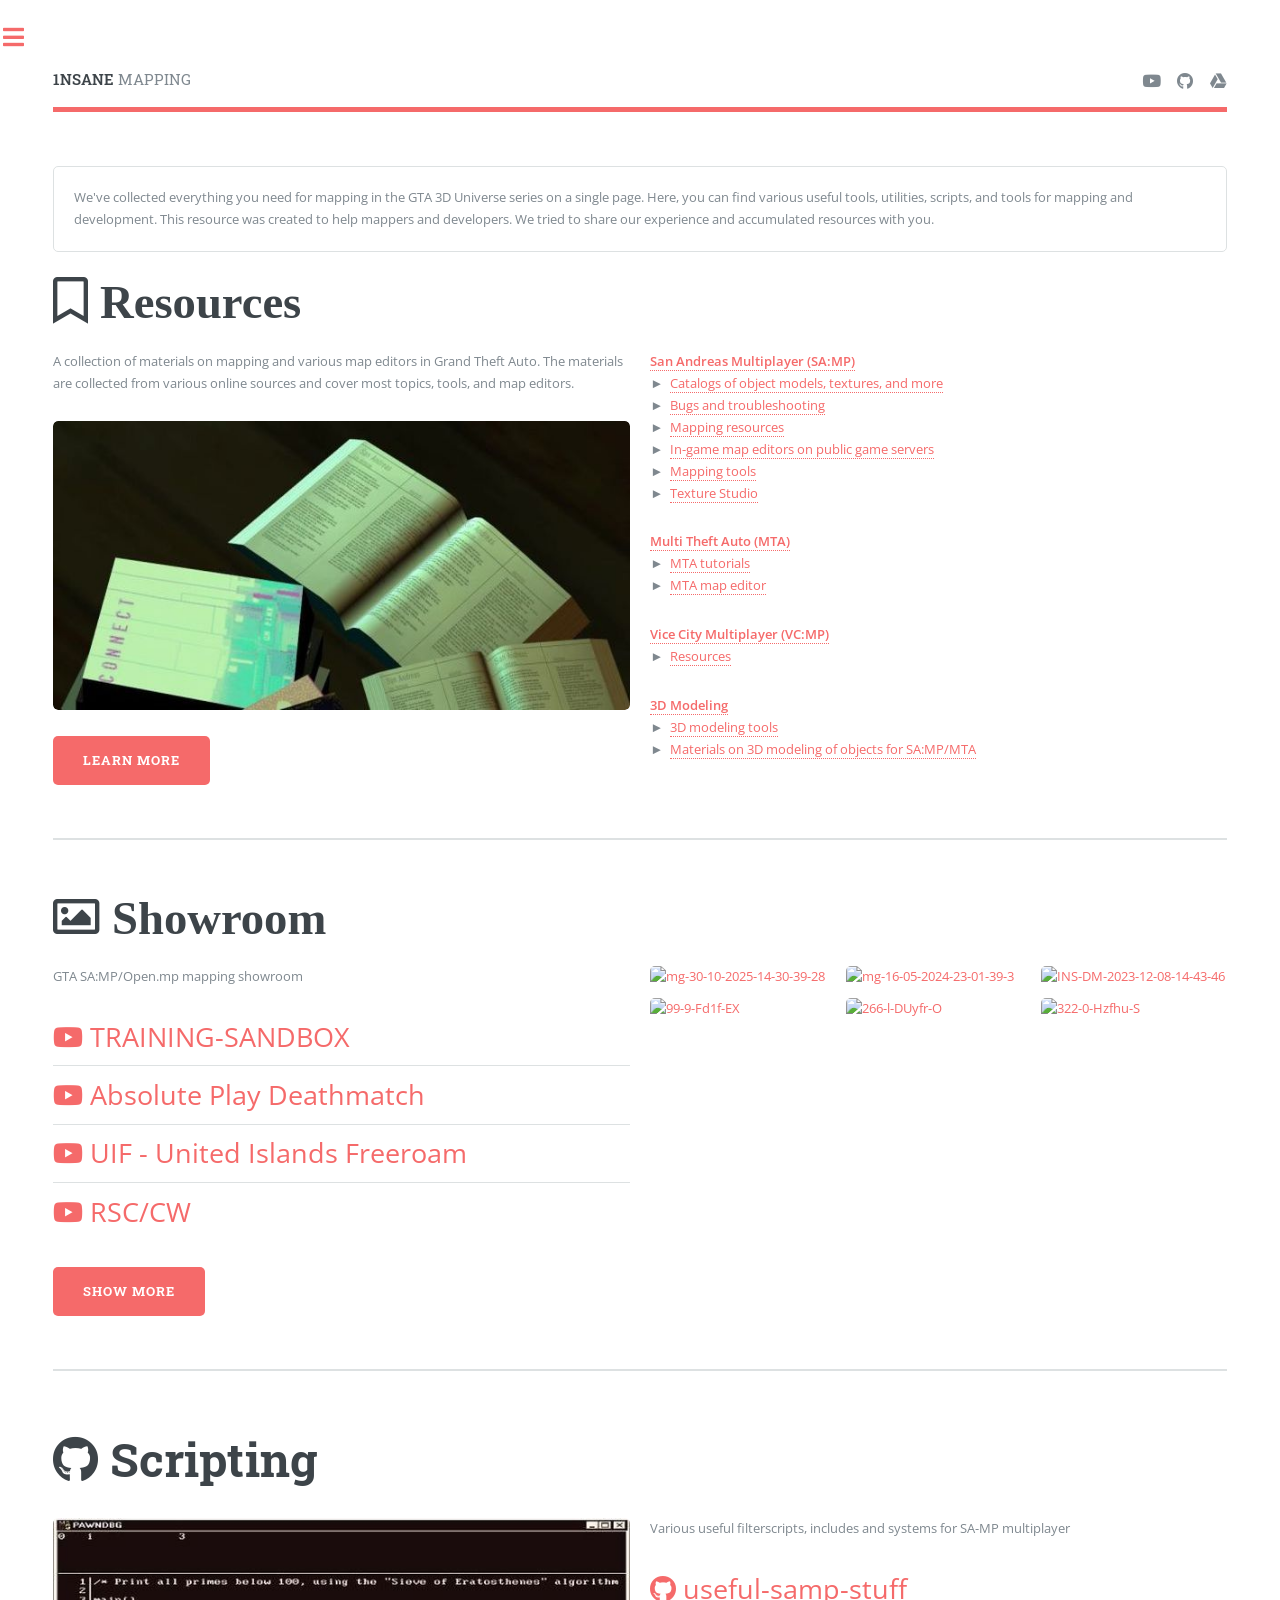
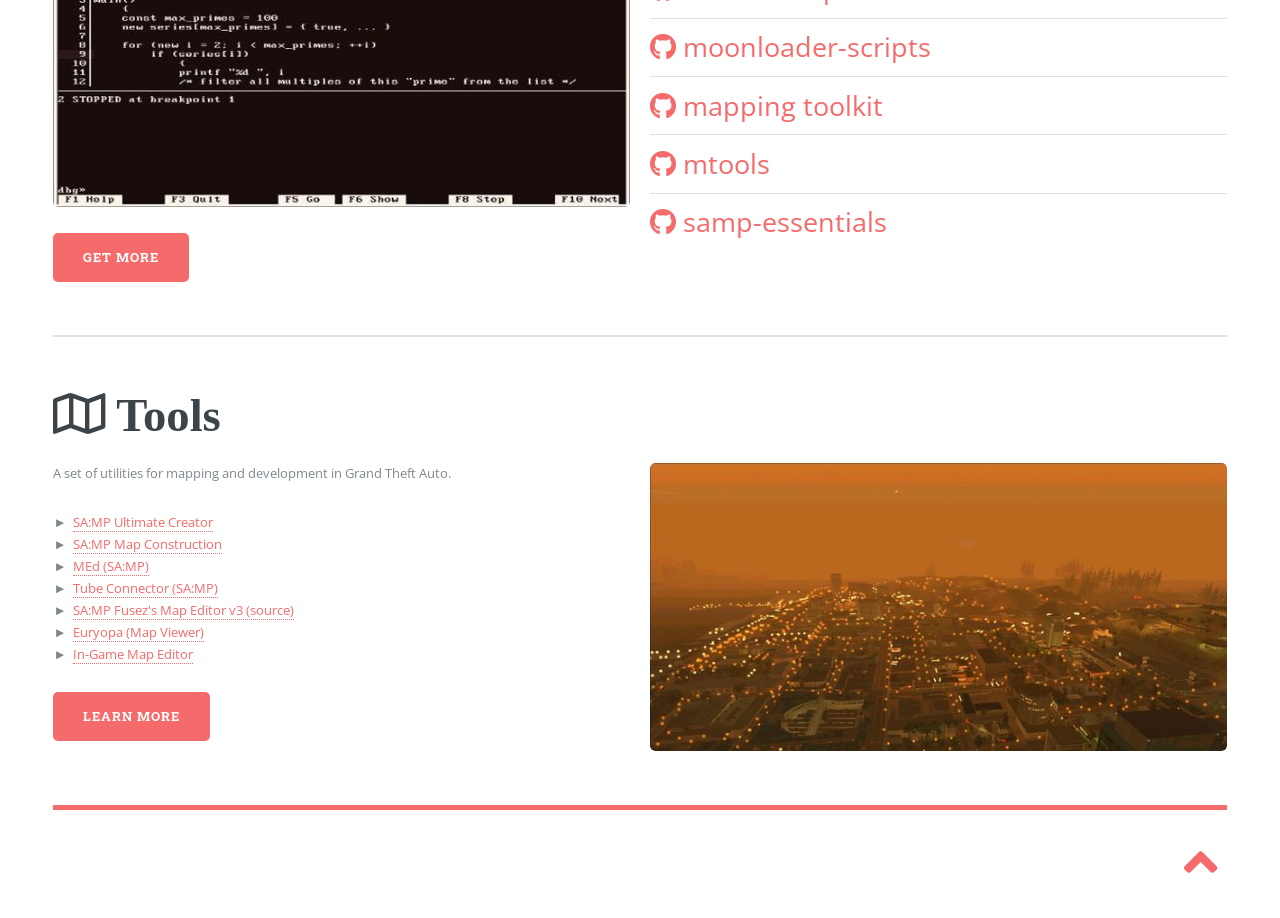
==== commit c8ca8de6: "Update index page - New appeance index page - Update tools and resources pages, add links" ====
--- a/index.html
+++ b/index.html
@@ -32,49 +32,155 @@
 
 							<!-- Section -->
 								<section>
+									
 									<div class="box">
 										<p>
-											This resource was created to help mappers and developers. 
-											I wanted to share some mapping nuances I've learned from personal experience. <br>
-											I'd like to show off my work and insane maps. The webpage is currently under development.
+											We've collected everything you need for mapping in the GTA 3D Universe series on a single page. 
+											Here, you can find various useful tools, utilities, scripts, and tools for mapping and development. 
+											This resource was created to help mappers and developers. We tried to share our experience and accumulated resources with you. 
 										</p>
 									</div>
-									<div class="row">
-										<div class="col-4 col-12-medium">
-											<a href="#" class="image fit"><img src="images/showroom.jpg" alt="" /></a>
-											<h3>Showroom</h3>
-											<p>Mapping showroom photo and video gallery.</p>
-											<ul class="actions">
-												<li><a href="showroom.html" class="button">More</a></li>
-											</ul>
-										</div>
-										<div class="col-4 col-12-medium">
-											<a href="#" class="image fit"><img src="images/resources.jpg" alt="" /></a>
-											<h3>Resources</h3>
-											<p>Here you can find useful materials for mapping.</p>
-											<ul class="actions">
-												<li><a href="resources.html" class="button">More</a></li>
-											</ul>
-										</div>
-										<div class="col-4 col-12-medium">
-											<a href="#" class="image fit"><img src="images/scripting.jpg" alt="" /></a>
-											<h3>Scripting</h3>
-											<p>Useful code repositories on GitHub</p>
-											<ul class="actions">
-												<li><a href="scripting.html" class="button">More</a></li>
+
+									<h2><a href="resources.html" class="icon fa fa-bookmark fa-2x"><span class="label">Resources</span> Resources</a></h2>
+									<div class="row">
+										<div class="col-6 col-12-small">
+											<p>
+												A collection of materials on mapping and various map editors in Grand Theft Auto.
+												The materials are collected from various online sources and cover most topics, tools, and map editors.
+											</p>
+											<a href="resources.html" class="image fit"><img src="images/resources.jpg" alt=""></a>
+											<ul class="actions">
+												<li><a href="resources.html" class="button primary large">Learn more</a></li>
+											</ul>
+										</div>
+										<div class="col-6 col-12-small">
+											<strong><a href="resources.html#sa-mp">San Andreas Multiplayer (SA:MP)</a></strong>
+											<ul class="markers">
+											<!-- <ul style="list-style-type:none;"> -->
+												<li><a href="resources.html#samp-catalogs">Catalogs of object models, textures, and more</a></li>
+												<li><a href="resources.html#Troubleshooting">Bugs and troubleshooting</a></li>
+												<li><a href="resources.html#mapping-resorces">Mapping resources</a></li>
+												<li><a href="resources.html#ingame-map-editors">In-game map editors on public game servers</a></li>
+												<li><a href="resources.html#mapping-tools">Mapping tools</a></li>
+												<li><a href="resources.html#texture-studio">Texture Studio</a></li>
+											</ul>
+											<strong><a href="resources.html#multi-theft-auto">Multi Theft Auto (MTA)</a></strong>
+											<ul class="markers">
+												<li><a href="resources.html#mta-tutorials">MTA tutorials</a></li>
+												<li><a href="resources.html#mta-map-editor">MTA map editor</a></li>
+											</ul>
+											<strong><a href="resources.html#vice-city-multiplayer">Vice City Multiplayer (VC:MP)</a></strong>
+											<ul class="markers">
+												<li><a href="resources.html#vc-resources">Resources</a></li>
+											</ul>
+											<strong><a href="resources.html#3d-modeling">3D Modeling</a></strong>
+											<ul class="markers">
+												<li><a href="resources.html#3d-modeling-tools">3D modeling tools</a></li>
+												<li><a href="resources.html#3d-modeling-resources">Materials on 3D modeling of objects for SA:MP/MTA</a></li>
+											</ul>
+										</div>
+									</div>
+								</section>
+								<section>
+									<h2><a href="showroom.html" class="icon fa fa-image fa-2x"><span class="label">Showroom</span> Showroom</a></h2>
+									<div class="row">
+										<div class="col-6 col-12-small">
+											<p>GTA SA:MP/Open.mp mapping showroom</p>
+											<ul class="alt">
+												<li><a href="https://youtube.com/playlist?list=PLHO7lIOSYAVX1pbomaQylAPhJd7S7UFbv" class="icon brands fa-youtube fa-2x"> TRAINING-SANDBOX </a></li>
+												<li><a href="https://youtube.com/playlist?list=PLHO7lIOSYAVVBf4DMDbH9WsUAGz8gAaAL" class="icon brands fa-youtube fa-2x"> Absolute Play Deathmatch </a></li>
+												<li><a href="https://youtube.com/playlist?list=PLHO7lIOSYAVXnWz2zT5PdnhGCmBkwHoz3" class="icon brands fa-youtube fa-2x"> UIF - United Islands Freeroam </a></li>
+												<li><a href="https://youtube.com/playlist?list=PLHO7lIOSYAVVT0bVsFeFU9xUIA2mW-NvM" class="icon brands fa-youtube fa-2x"> RSC/CW </a></li>
+											</ul>
+											<ul class="actions">
+												<li><a href="showroom.html" class="button primary large">Show more</a></li>
+											</ul>
+										</div>
+										<div class="col-6 col-12-small">
+											<div class="box alt">
+												<div class="row gtr-50 gtr-uniform">
+													<div class="col-4"><span class="image fit">
+														<a href="https://ibb.co/album/sbtMpK"><img src="https://i.ibb.co/wV8C6wd/mg-30-10-2025-14-30-39-28.png" alt="mg-30-10-2025-14-30-39-28" border="0"></a>
+													</span></div>
+													<div class="col-4"><span class="image fit">
+														<a href="https://ibb.co/album/YBwdGS"><img src="https://i.ibb.co/d05jrCqk/mg-16-05-2024-23-01-39-3.png" alt="mg-16-05-2024-23-01-39-3" border="0"></a>
+													</span></div>
+													<div class="col-4"><span class="image fit">
+														<a href="https://ibb.co/album/vV60fG"><img src="https://i.ibb.co/QFQR3Qpg/INS-DM-2023-12-08-14-43-46.jpg" alt="INS-DM-2023-12-08-14-43-46" border="0"></a>
+													</span></div>
+													
+													<div class="col-4"><span class="image fit">
+														<a href="https://ibb.co/album/PxjDx7"><img src="https://i.ibb.co/4RdYR0XM/99-9-Fd1f-EX.jpg" alt="99-9-Fd1f-EX" border="0"></a>
+													</span></div>
+													<div class="col-4"><span class="image fit">
+														<a href="https://ibb.co/album/ZWBfnf"><img src="https://i.ibb.co/MDLbVNgh/266-l-DUyfr-O.jpg" alt="266-l-DUyfr-O" border="0"></a>
+													</span></div>
+													<div class="col-4"><span class="image fit">
+														<a href="https://ibb.co/album/HLRNZJ"><img src="https://i.ibb.co/chChhHW0/322-0-Hzfhu-S.jpg" alt="322-0-Hzfhu-S" border="0"></a>
+													</span></div>
+												</div>
+											</div>
+										</div>
+									</div>
+								</section>
+
+								<section>
+									<h2><a href="scripting.html" class="icon brands fa-github fa-2x"><span class="label">Scripting</span> Scripting</a></h2>
+									<div class="row">
+										<div class="col-6 col-12-small">
+											<a href="scripting.html" class="image fit"><img src="images/scripting.jpg" alt=""></a>
+											<ul class="actions">
+												<li><a href="scripting.html" class="button primary large">Get more</a></li>
+											</ul>
+										</div>
+										<div class="col-6 col-12-small">
+											<p>Various useful filterscripts, includes and systems for SA-MP multiplayer</p>
+											<ul class="alt">
+												<li><a href="https://github.com/ins1x/useful-samp-stuff" class="icon brands fa-github fa-2x"> useful-samp-stuff  </a></li>
+												<li><a href="https://github.com/ins1x/moonloader-scripts" class="icon brands fa-github fa-2x"> moonloader-scripts </a></li>
+												<li><a href="https://github.com/ins1x/MappingToolkit" class="icon brands fa-github fa-2x"> mapping toolkit </a></li>
+												<li><a href="https://github.com/ins1x/mtools" class="icon brands fa-github fa-2x"> mtools </a></li>
+												<li><a href="https://github.com/ins1x/samp-essentials" class="icon brands fa-github fa-2x"> samp-essentials </a></li>
 											</ul>
 										</div>
 									</div>
 								</section>
 								
+								<section>
+									<h2><a href="tools.html" class="icon fa fa-map fa-2x"><span class="label">Tools</span> Tools</a></h2>
+									<div class="row">
+										<div class="col-6 col-12-small">
+											<p>
+												A set of utilities for mapping and development in Grand Theft Auto.
+											</p>
+											<ul class="markers">
+												<li><a href="https://github.com/NexiusTailer/Ultimate-Creator">SA:MP Ultimate Creator</a></li>
+												<li><a href="https://pawn.wiki/index.php?/topic/595-sa-mp-map-construction/">SA:MP Map Construction</a></li>
+												<li><a href="https://www.gta-modding.com/area/file-7-map-editor-(med).html">MEd (SA:MP)</a></li>
+												<li><a href="https://drive.google.com/file/d/1Bwqzx8SaV3lo6NMdv2Jgz8QPSB_YVy3O/view">Tube Connector (SA:MP)</a></li>
+												<li><a href="https://github.com/simonseidel/Map-Editor-V3">SA:MP Fusez's Map Editor v3 (source)</a></li>
+												<li><a href="https://www.mixmods.com.br/2020/07/euryopa-visualizador-de-mapa-para-gta/">Euryopa (Map Viewer)</a></li>
+												<li><a href="https://www.mixmods.com.br/2024/12/in-game-map-editor/">In-Game Map Editor</a></li>
+											</ul>
+											<ul class="actions">
+												<li><a href="tools.html" class="button primary large">Learn more</a></li>
+											</ul>
+										</div>
+										<div class="col-6 col-12-small">
+											<a href="tools.html" class="image fit"><img src="images/tools.jpg" alt=""></a>
+										</div>
+									</div>		
+								</section>
+							
                                 <div class="endline">
-                                    <!-- <div class="endline-ul">
+                                    <div class="endline-ul">
                                         <ul class="pagination">
-                                            <li><a href="./index.html" class="button primary">Back</a></li>
-                                            <li><a href="#" class="button primary">Next</a></li>
+                                            <!-- <li><a href="./index.html" class="button primary">Back</a></li> -->
+                                            <!-- <li><a href="#" class="button primary">Next</a></li> -->
+                                                
                                             <li><a href="#" class="icon solid fa fa-angle-up fa-4x"></a></li>
                                         </ul>
-                                    </div> -->
+                                    </div>
                                 </div>
 						</div>
 					</div>
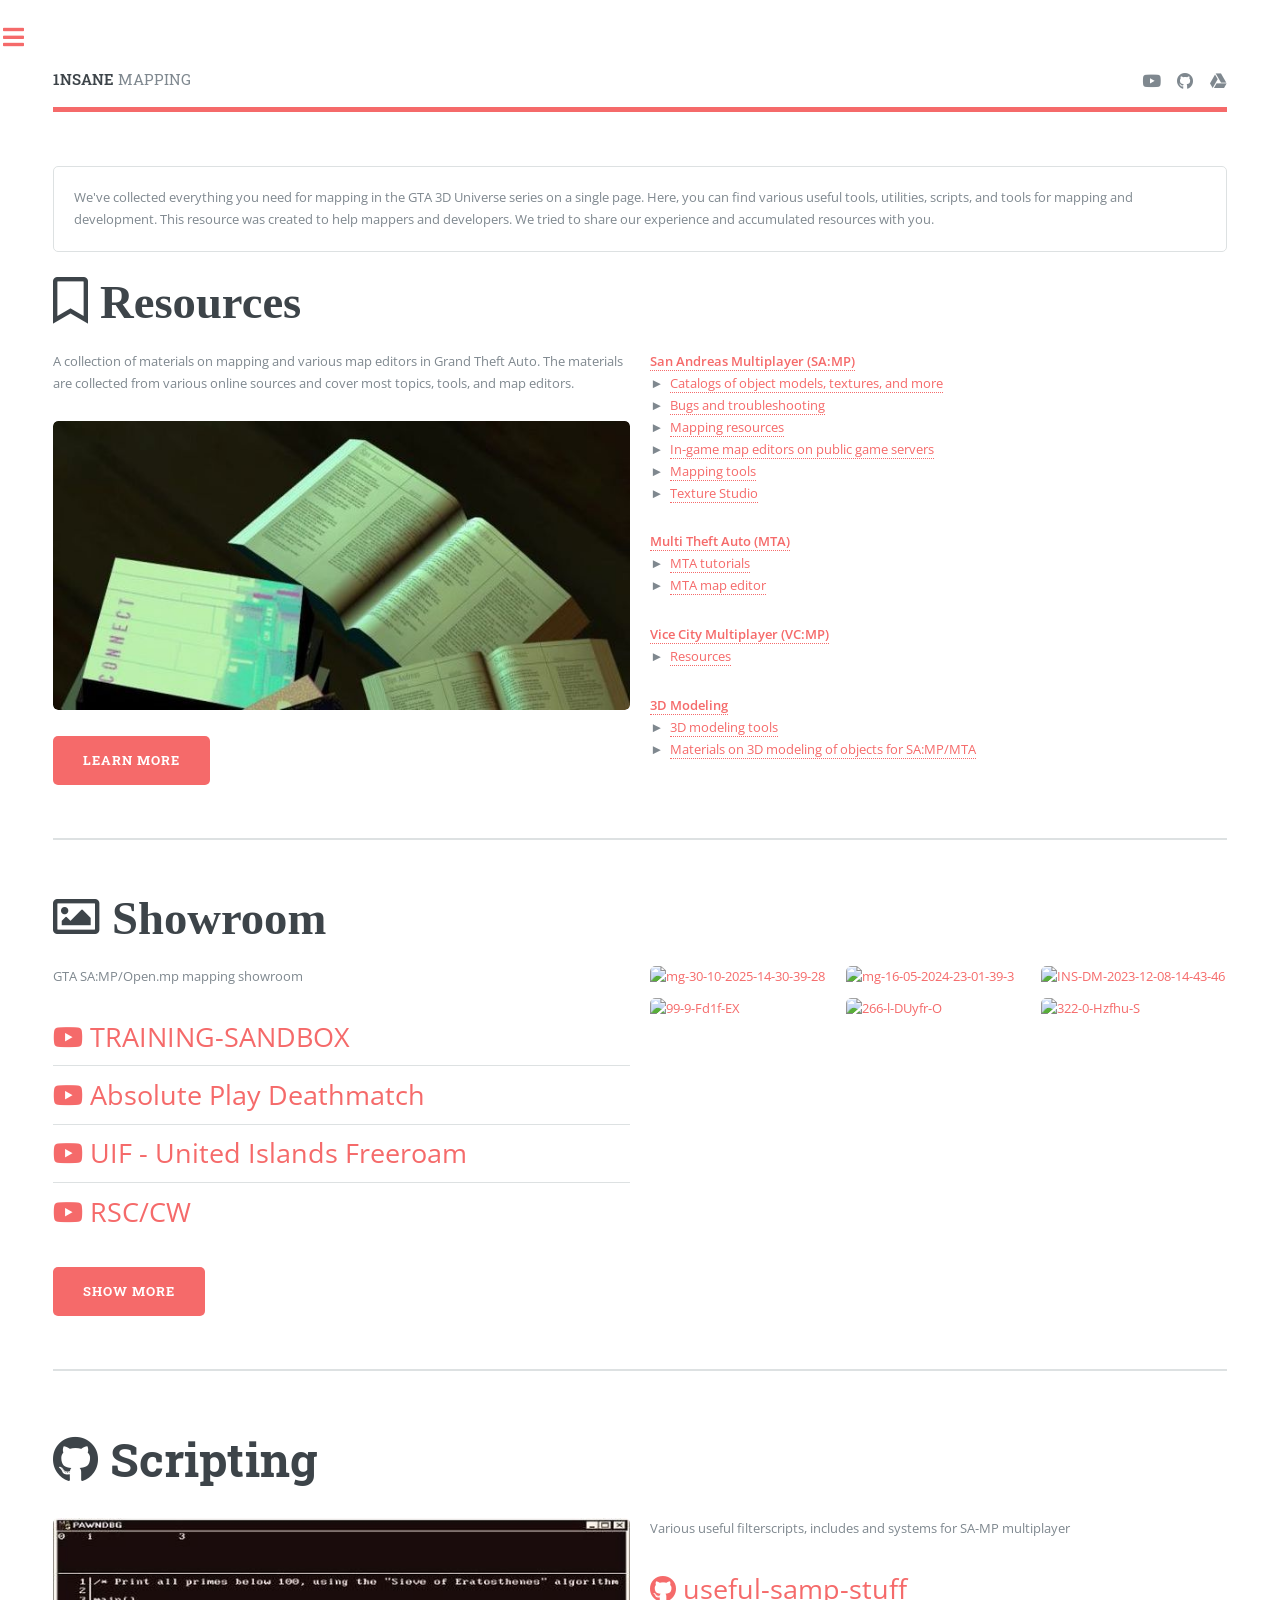
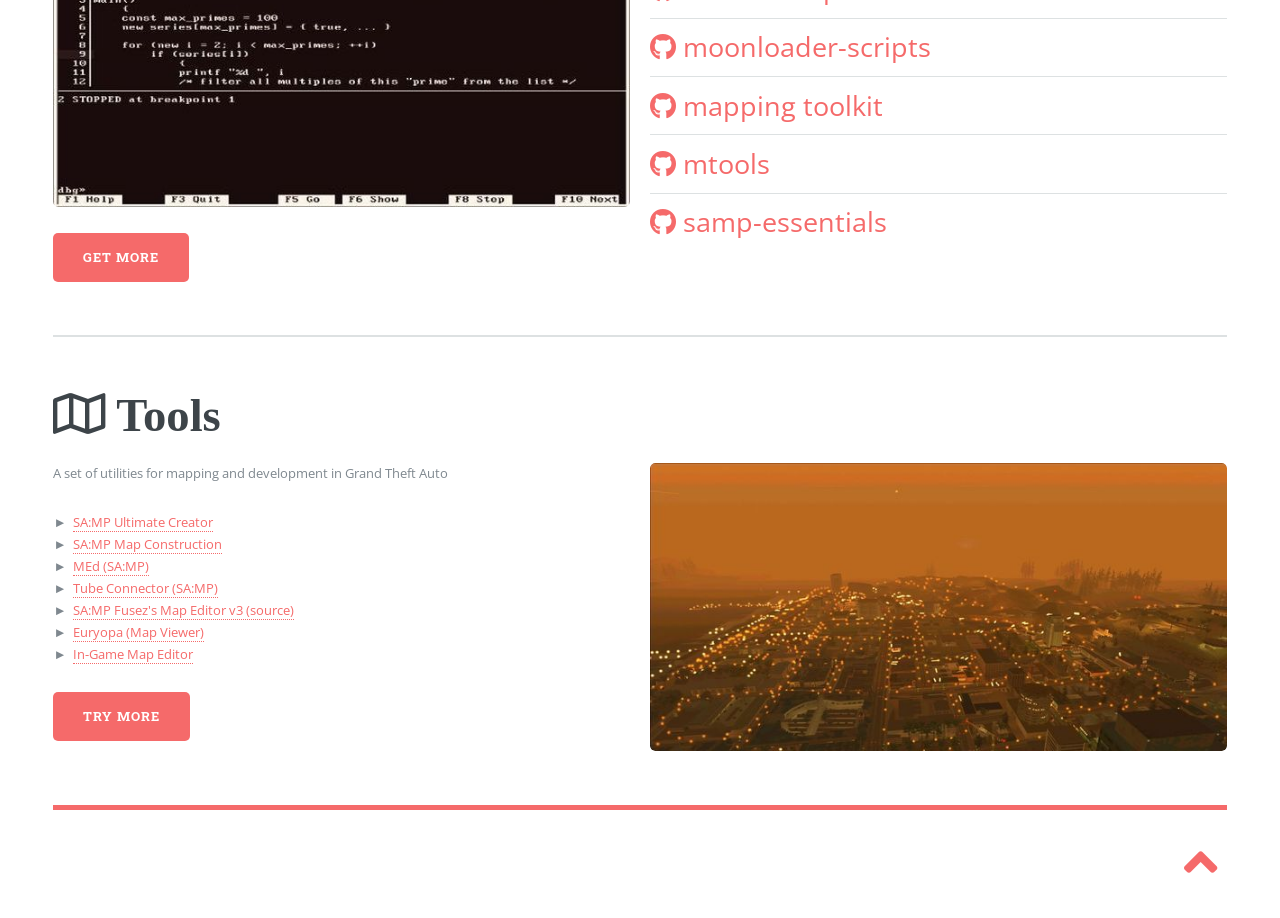
==== commit 90bf2468: "Update showroom page - Add more sections to gallery - Small images priviews now scale at hower them" ====
--- a/index.html
+++ b/index.html
@@ -151,7 +151,7 @@
 									<div class="row">
 										<div class="col-6 col-12-small">
 											<p>
-												A set of utilities for mapping and development in Grand Theft Auto.
+												A set of utilities for mapping and development in Grand Theft Auto
 											</p>
 											<ul class="markers">
 												<li><a href="https://github.com/NexiusTailer/Ultimate-Creator">SA:MP Ultimate Creator</a></li>
@@ -163,7 +163,7 @@
 												<li><a href="https://www.mixmods.com.br/2024/12/in-game-map-editor/">In-Game Map Editor</a></li>
 											</ul>
 											<ul class="actions">
-												<li><a href="tools.html" class="button primary large">Learn more</a></li>
+												<li><a href="tools.html" class="button primary large">Try more</a></li>
 											</ul>
 										</div>
 										<div class="col-6 col-12-small">
--- a/assets/css/main.css
+++ b/assets/css/main.css
@@ -1239,9 +1239,15 @@
   .image.fit {
     display: block;
     margin: 0 0 2em 0;
-    width: 100%; }
+    width: 100%; 
+    overflow: hidden; }
     .image.fit img {
       width: 100%; }
+  .image.fit:hover img {
+    -moz-transform: scale(1.075);
+    -webkit-transform: scale(1.075);
+    -ms-transform: scale(1.075);
+    transform: scale(1.075);}
   .image.main {
     display: block;
     margin: 0 0 3em 0;
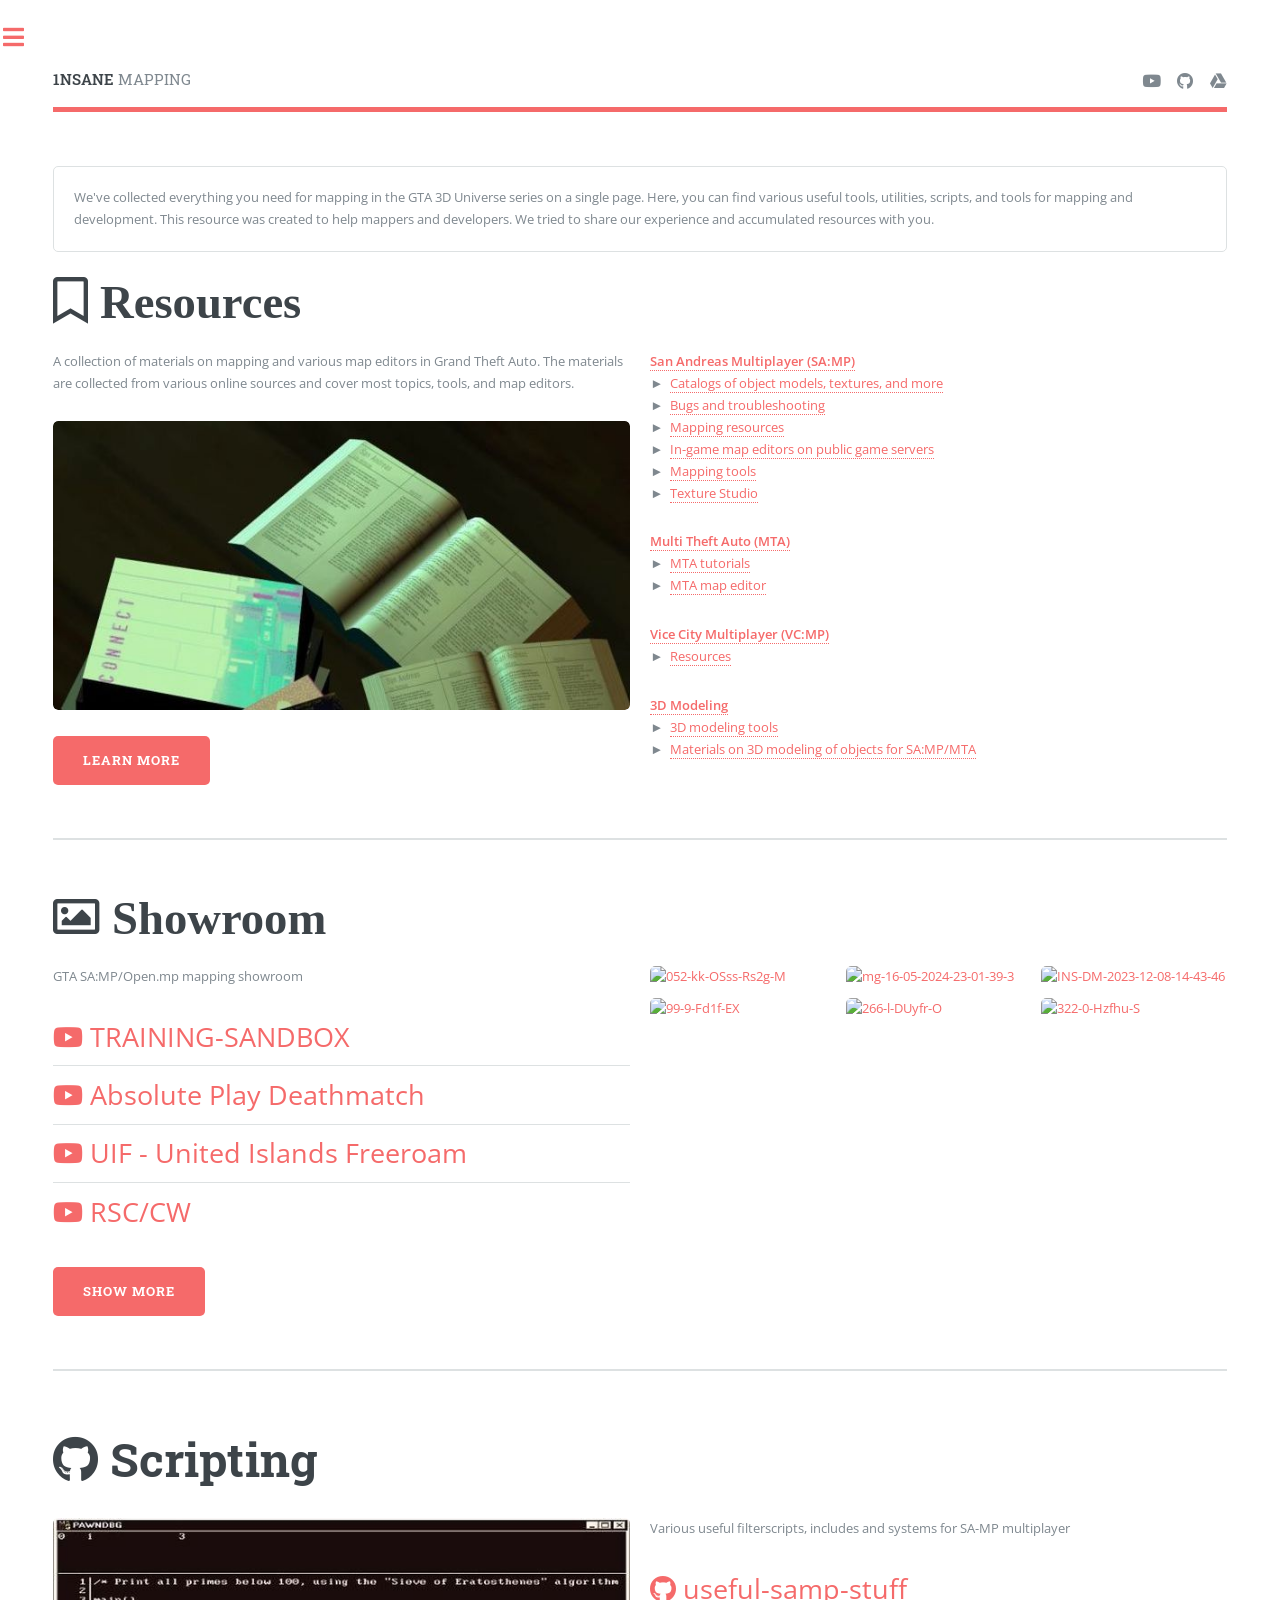
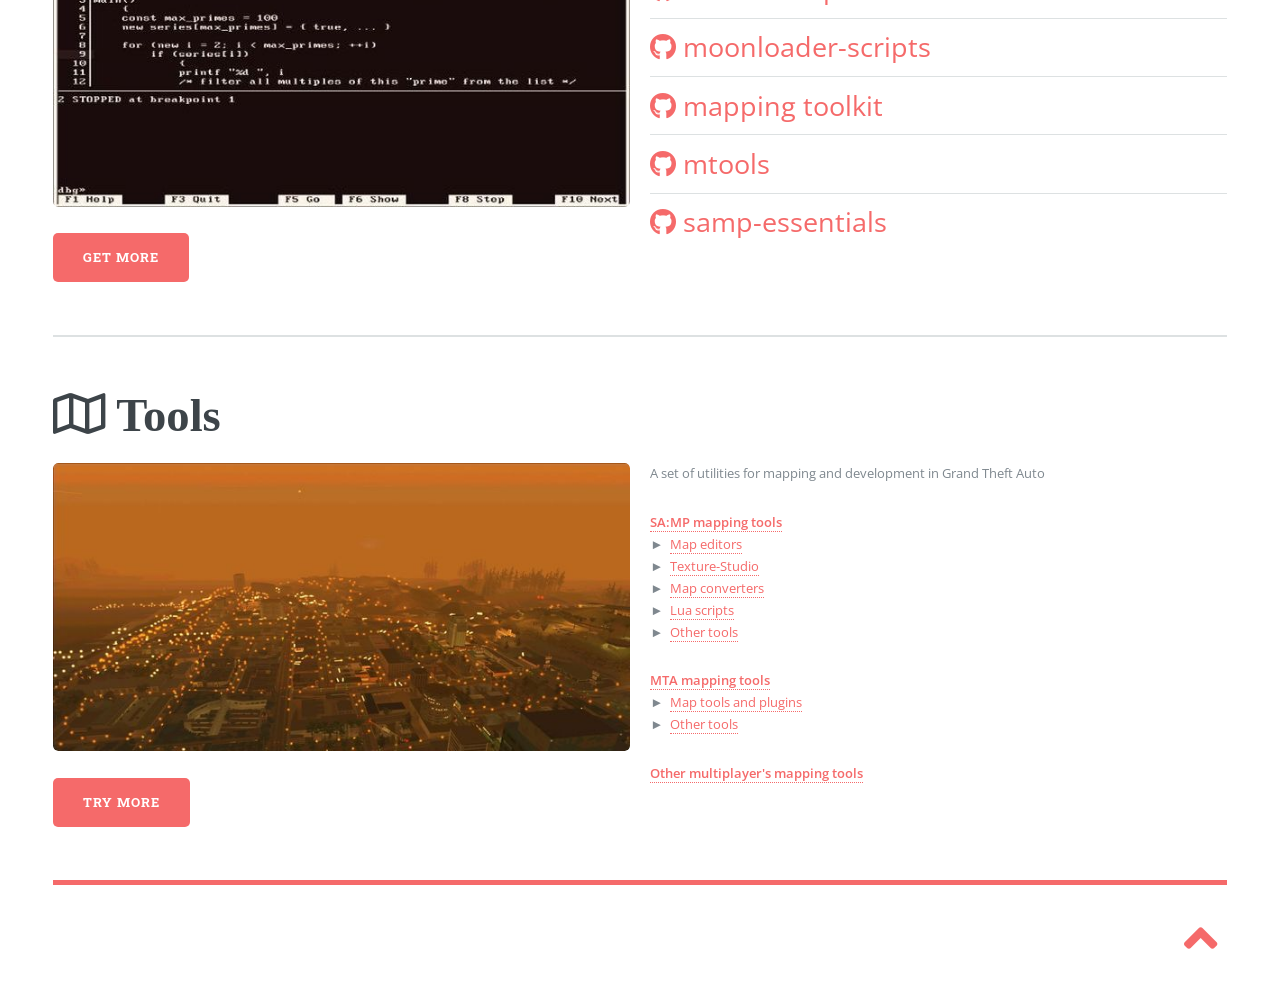
==== commit 20257df3: "Update tools page Tools page's appearance has been changed, with a more intuitive separation of bloc" ====
--- a/index.html
+++ b/index.html
@@ -100,7 +100,7 @@
 											<div class="box alt">
 												<div class="row gtr-50 gtr-uniform">
 													<div class="col-4"><span class="image fit">
-														<a href="https://ibb.co/album/sbtMpK"><img src="https://i.ibb.co/wV8C6wd/mg-30-10-2025-14-30-39-28.png" alt="mg-30-10-2025-14-30-39-28" border="0"></a>
+														<a href="https://ibb.co/album/gZYdV2"><img src="https://i.ibb.co/s9PWDyMW/052-kk-OSss-Rs2g-M.jpg" alt="052-kk-OSss-Rs2g-M" border="0"></a>
 													</span></div>
 													<div class="col-4"><span class="image fit">
 														<a href="https://ibb.co/album/YBwdGS"><img src="https://i.ibb.co/d05jrCqk/mg-16-05-2024-23-01-39-3.png" alt="mg-16-05-2024-23-01-39-3" border="0"></a>
@@ -150,26 +150,32 @@
 									<h2><a href="tools.html" class="icon fa fa-map fa-2x"><span class="label">Tools</span> Tools</a></h2>
 									<div class="row">
 										<div class="col-6 col-12-small">
-											<p>
+											<a href="tools.html" class="image fit"><img src="images/tools.jpg" alt=""></a>
+											<ul class="actions">
+												<li><a href="tools.html" class="button primary large">Try more</a></li>
+											</ul>
+										</div>
+										<div class="col-6 col-12-small">
+											<P>
 												A set of utilities for mapping and development in Grand Theft Auto
-											</p>
-											<ul class="markers">
-												<li><a href="https://github.com/NexiusTailer/Ultimate-Creator">SA:MP Ultimate Creator</a></li>
-												<li><a href="https://pawn.wiki/index.php?/topic/595-sa-mp-map-construction/">SA:MP Map Construction</a></li>
-												<li><a href="https://www.gta-modding.com/area/file-7-map-editor-(med).html">MEd (SA:MP)</a></li>
-												<li><a href="https://drive.google.com/file/d/1Bwqzx8SaV3lo6NMdv2Jgz8QPSB_YVy3O/view">Tube Connector (SA:MP)</a></li>
-												<li><a href="https://github.com/simonseidel/Map-Editor-V3">SA:MP Fusez's Map Editor v3 (source)</a></li>
-												<li><a href="https://www.mixmods.com.br/2020/07/euryopa-visualizador-de-mapa-para-gta/">Euryopa (Map Viewer)</a></li>
-												<li><a href="https://www.mixmods.com.br/2024/12/in-game-map-editor/">In-Game Map Editor</a></li>
-											</ul>
-											<ul class="actions">
-												<li><a href="tools.html" class="button primary large">Try more</a></li>
-											</ul>
-										</div>
-										<div class="col-6 col-12-small">
-											<a href="tools.html" class="image fit"><img src="images/tools.jpg" alt=""></a>
-										</div>
-									</div>		
+											</P>
+											<strong><a href="tools.html#samp-tools">SA:MP mapping tools</a></strong>
+											<ul class="markers">
+												<li><a href="tools.html#samp-map-editors">Map editors</a></li>
+												<li><a href="tools.html#texture-studio">Texture-Studio</a></li>
+												<li><a href="tools.html#map-converters">Map converters</a></li>
+												<li><a href="tools.html#samp-lua-scripts">Lua scripts</a></li>
+												<li><a href="tools.html#samp-other-tools">Other tools</a></li>
+											</ul>
+											<strong><a href="tools.html#mta-tools">MTA mapping tools</a></strong>
+											<ul class="markers">
+												<li><a href="tools.html#mta-map-tools">Map tools and plugins</a></li>
+												<li><a href="tools.html#mta-other-tools">Other tools</a></li>
+											</ul>
+											<strong><a href="tools.html#other-tools">Other multiplayer's mapping tools</a></strong>
+											<br>
+										</div>
+									</div>	
 								</section>
 							
                                 <div class="endline">
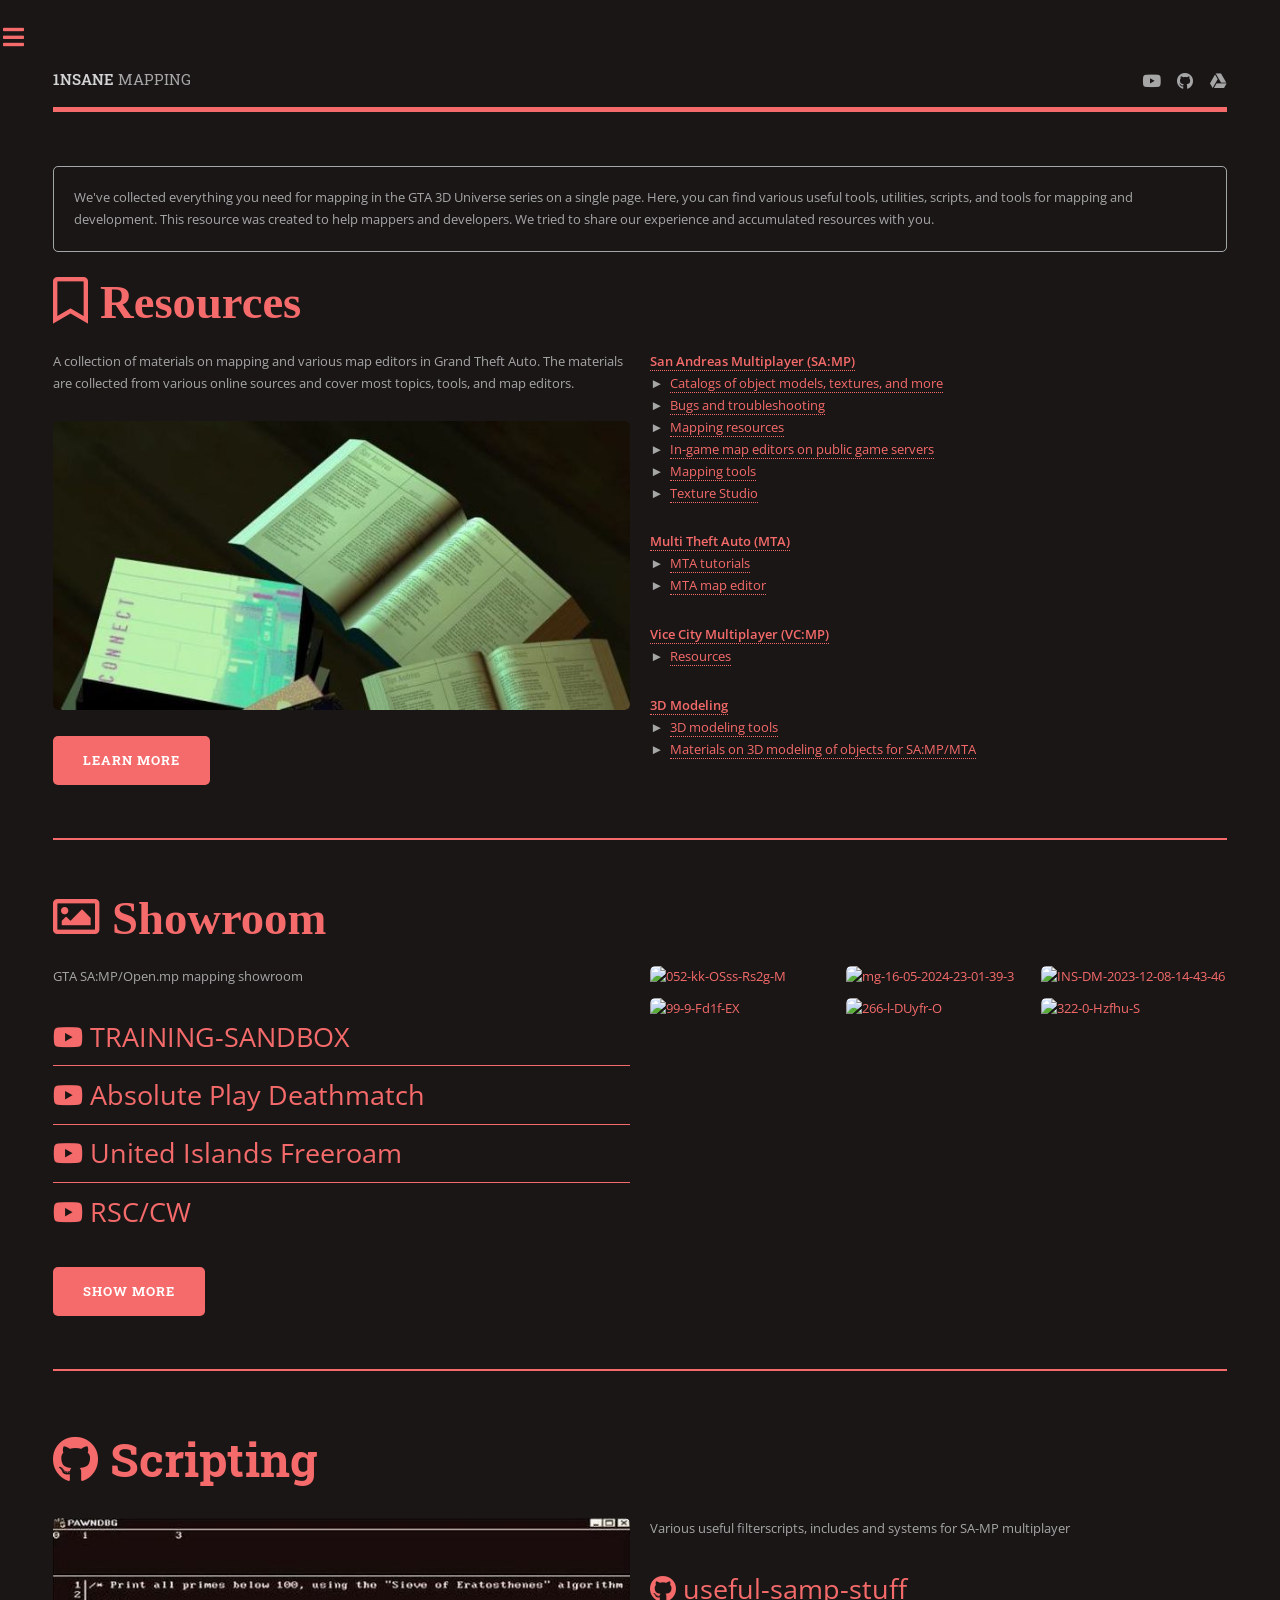
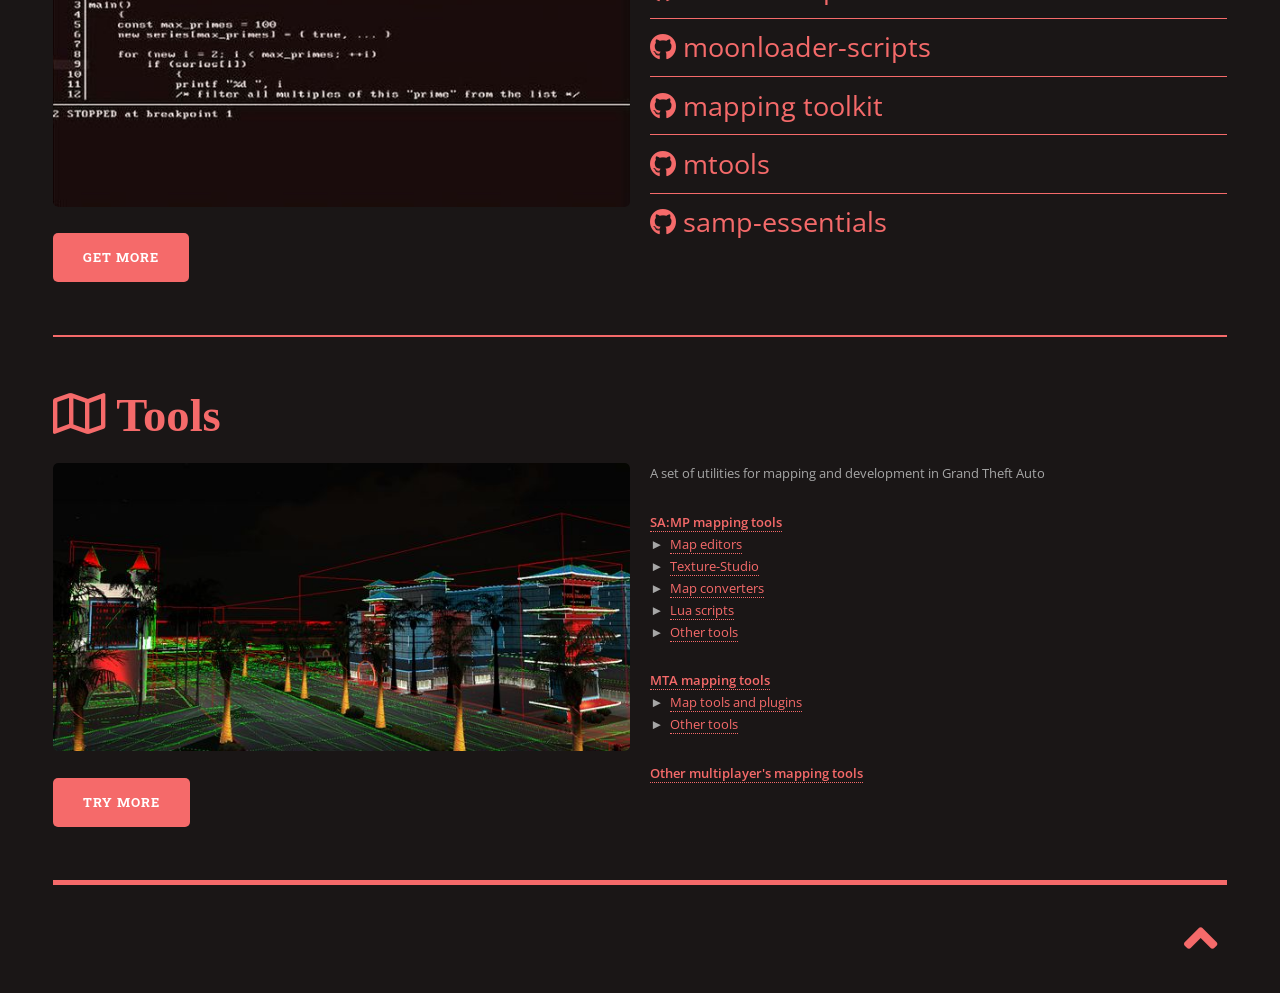
==== commit 4a15bb1b: "Update contacts page" ====
--- a/index.html
+++ b/index.html
@@ -89,7 +89,7 @@
 											<ul class="alt">
 												<li><a href="https://youtube.com/playlist?list=PLHO7lIOSYAVX1pbomaQylAPhJd7S7UFbv" class="icon brands fa-youtube fa-2x"> TRAINING-SANDBOX </a></li>
 												<li><a href="https://youtube.com/playlist?list=PLHO7lIOSYAVVBf4DMDbH9WsUAGz8gAaAL" class="icon brands fa-youtube fa-2x"> Absolute Play Deathmatch </a></li>
-												<li><a href="https://youtube.com/playlist?list=PLHO7lIOSYAVXnWz2zT5PdnhGCmBkwHoz3" class="icon brands fa-youtube fa-2x"> UIF - United Islands Freeroam </a></li>
+												<li><a href="https://youtube.com/playlist?list=PLHO7lIOSYAVXnWz2zT5PdnhGCmBkwHoz3" class="icon brands fa-youtube fa-2x"> United Islands Freeroam </a></li>
 												<li><a href="https://youtube.com/playlist?list=PLHO7lIOSYAVVT0bVsFeFU9xUIA2mW-NvM" class="icon brands fa-youtube fa-2x"> RSC/CW </a></li>
 											</ul>
 											<ul class="actions">
--- a/assets/css/main.css
+++ b/assets/css/main.css
@@ -27,7 +27,8 @@
   display: block; }
 
 body {
-  line-height: 1; }
+  line-height: 1; 
+}
 
 ol, ul {
   list-style: none; }
@@ -77,7 +78,7 @@
   box-sizing: inherit; }
 
 body {
-  background: #ffffff; }
+  background: #090909; }
   body.is-preload *, body.is-preload *:before, body.is-preload *:after, body.is-resizing *, body.is-resizing *:before, body.is-resizing *:after {
     -moz-animation: none !important;
     -webkit-animation: none !important;
@@ -90,7 +91,7 @@
 
 /* Type */
 body, input, select, textarea {
-  color: #7f888f;
+  color: #a6a6a6;
   font-family: "Open Sans", sans-serif;
   font-size: 13pt;
   font-weight: 400;
@@ -114,13 +115,13 @@
   color: #f56a6a;
   text-decoration: none; }
   a:hover {
-    border-bottom-color: #f56a6a;
-    color: #f56a6a !important; }
+    border-bottom-color: #fff;
+    color: #f4f4f4 !important; }
     a:hover strong {
       color: inherit; }
 
 strong, b {
-  color: #3d4449;
+  color: #d3d3d3;
   font-weight: 600; }
 
 em, i {
@@ -130,7 +131,7 @@
   margin: 0 0 2em 0; }
 
 h1, h2, h3, h4, h5, h6 {
-  color: #3d4449;
+  color: #f56a6a;
   font-family: "Roboto Slab", serif;
   font-weight: 700;
   line-height: 1.5;
@@ -1286,7 +1287,7 @@
     list-style: none;
     padding-left: 0; }
     ul.alt li {
-      border-top: solid 1px rgba(210, 215, 217, 0.75);
+      border-top: solid 1px rgb(245, 106, 106);
       padding: 0.5em 0; }
       ul.alt li:first-child {
         border-top: 0;
@@ -1867,12 +1868,13 @@
   flex-shrink: 1;
   width: 100%; }
   #main > .inner {
+    background-color: rgb(26, 22, 22);
     padding: 0 6em 0.1em 6em ;
     margin: 0 auto;
     max-width: 110em; }
     #main > .inner > section {
       padding: 6em 0 4em 0 ;
-      border-top: solid 2px rgba(210, 215, 217, 0.75); }
+      border-top: solid 2px rgb(245, 106, 106); }
       #main > .inner > section:first-of-type {
         border-top: 0 !important; }
   @media screen and (max-width: 1680px) {
@@ -1940,9 +1942,10 @@
   -webkit-transition: margin-left 0.5s ease, box-shadow 0.5s ease;
   -ms-transition: margin-left 0.5s ease, box-shadow 0.5s ease;
   transition: margin-left 0.5s ease, box-shadow 0.5s ease;
-  background-color: #f5f6f7;
+  background-color: rgb(32, 32, 32);
   font-size: 0.9em;
   position: relative;
+
   width: 26em; }
   #sidebar h2 {
     font-size: 1.38889em; }
@@ -1962,7 +1965,8 @@
         margin-bottom: 0;
         padding-bottom: 0; }
     #sidebar > .inner > .alt {
-      background-color: #eff1f2;
+      
+      background-color: rgb(32, 32, 32);
       border-bottom: 0;
       margin: -2.22222em 0 4.44444em -2.22222em;
       padding: 2.22222em;
@@ -2223,7 +2227,7 @@
   -webkit-user-select: none;
   -ms-user-select: none;
   user-select: none;
-  color: #3d4449;
+  color: #6f6f6f;
   font-family: "Roboto Slab", serif;
   font-weight: 400;
   letter-spacing: 0.075em;
@@ -2236,8 +2240,10 @@
     color: inherit;
     cursor: pointer;
     display: block;
-    font-size: 1.2em;
-    padding: 0.625em 0; }
+    font-size: 1.25em;
+    padding: 0.45em 0; 
+    font-weight: bold;
+}
     #menu ul a:hover, #menu ul span:hover {
       color: #f56a6a; }
     #menu ul a.opener, #menu ul span.opener {
@@ -2279,7 +2285,7 @@
         transform: rotate(-180deg); }
 
 #menu > ul > li {
-  border-top: solid 1px rgba(210, 215, 217, 0.75);
+  border-top: solid 1px #f56a6a;
   margin: 0.5em 0 0 0;
   padding: 0.5em 0 0 0; }
   #menu > ul > li > ul {
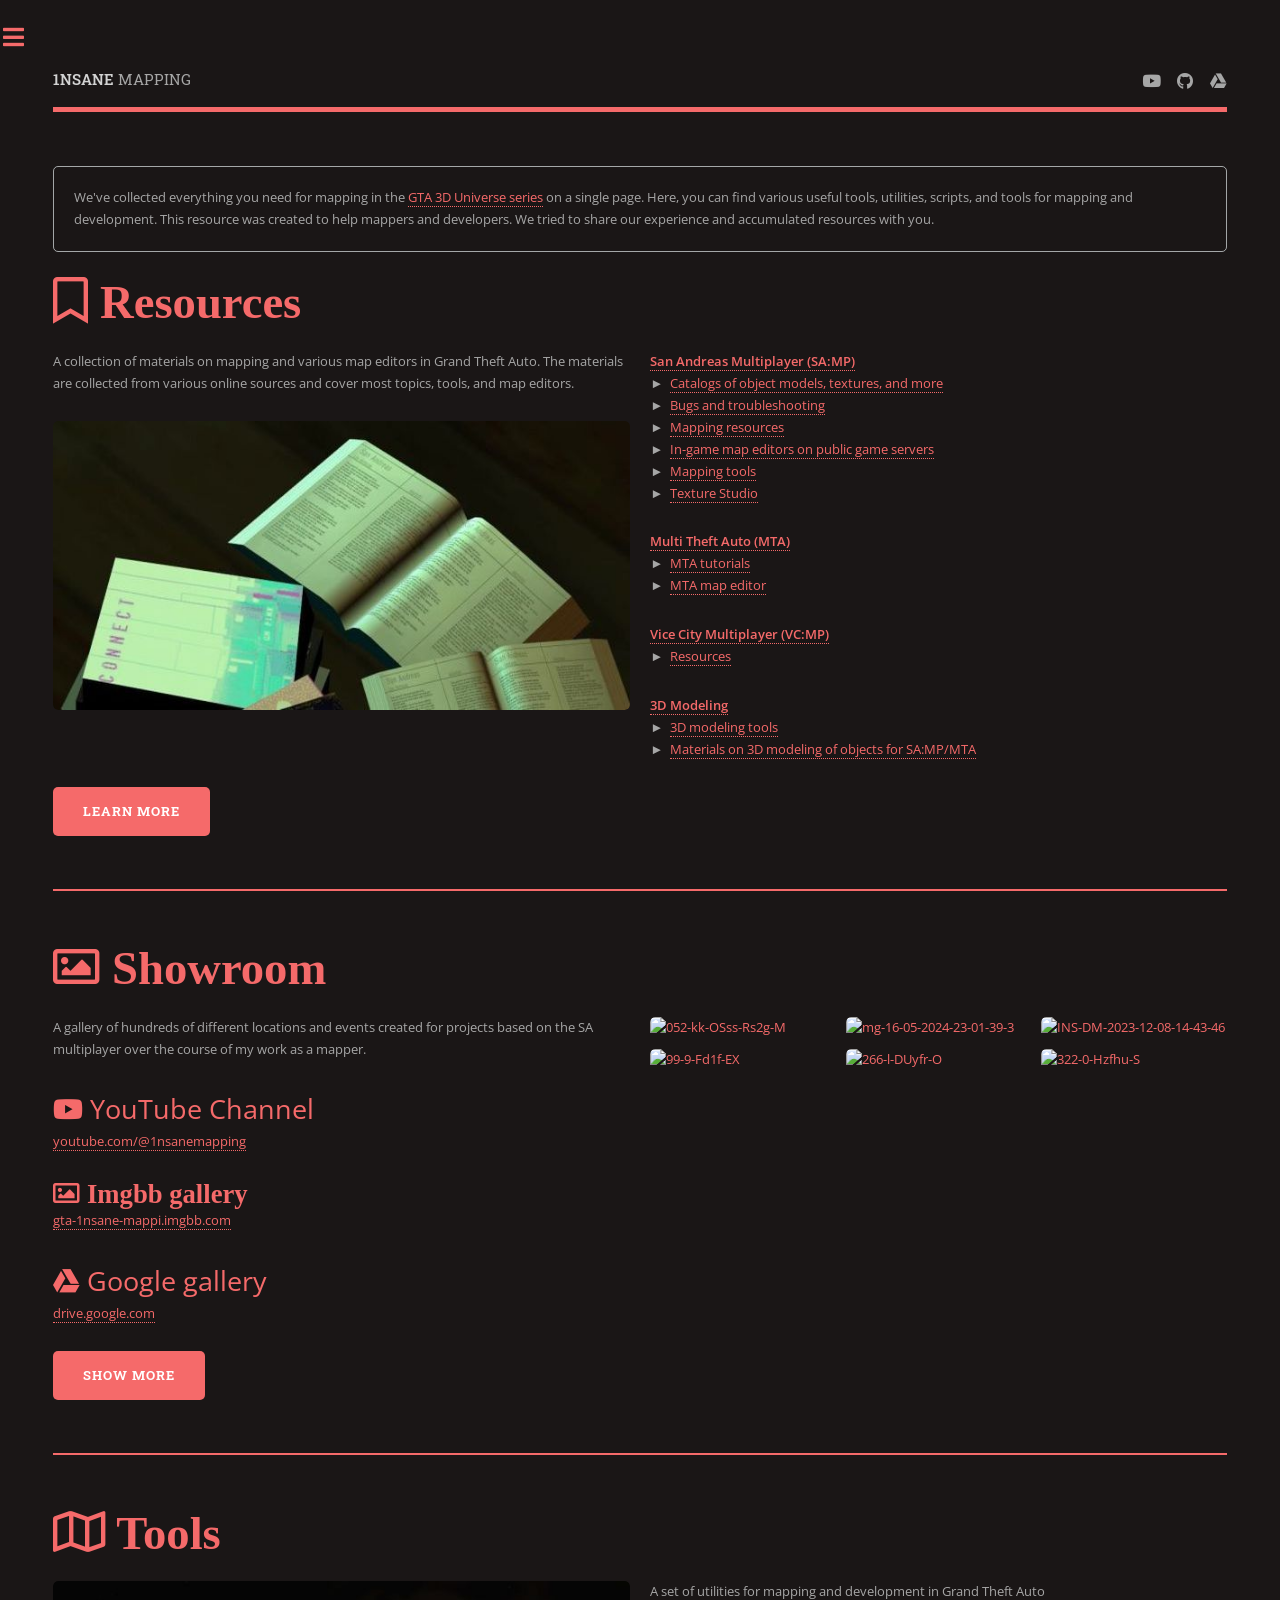
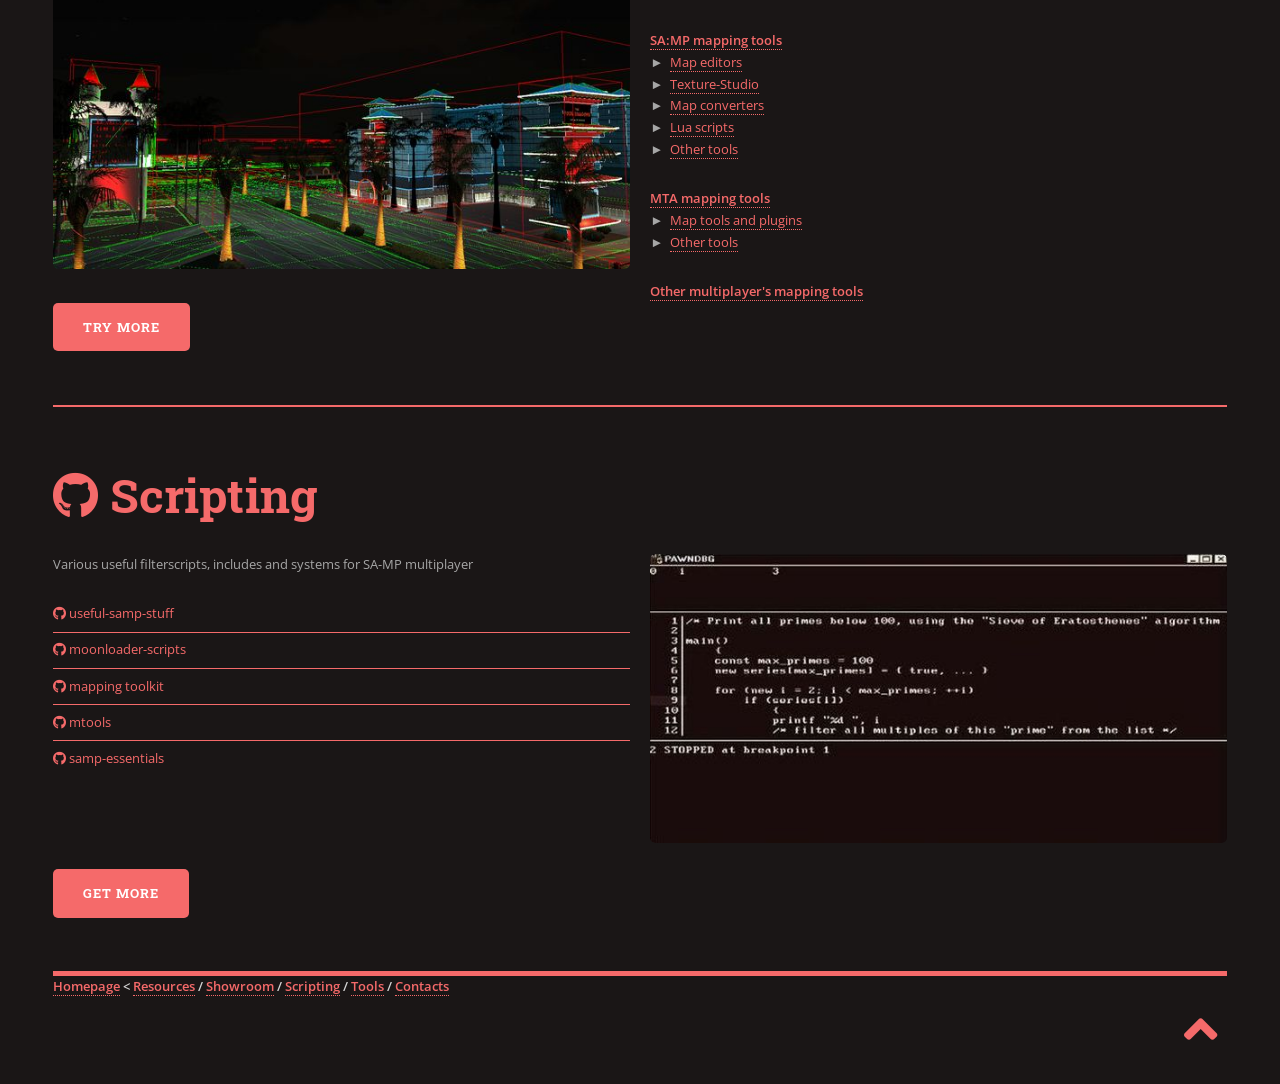
==== commit ddde4f1e: "Update UX - Change main page apperance for showroom block - Add endline navigation" ====
--- a/index.html
+++ b/index.html
@@ -35,7 +35,7 @@
 									
 									<div class="box">
 										<p>
-											We've collected everything you need for mapping in the GTA 3D Universe series on a single page. 
+											We've collected everything you need for mapping in the <a href="https://gta.fandom.com/wiki/3D_Universe">GTA 3D Universe series</a> on a single page. 
 											Here, you can find various useful tools, utilities, scripts, and tools for mapping and development. 
 											This resource was created to help mappers and developers. We tried to share our experience and accumulated resources with you. 
 										</p>
@@ -49,9 +49,6 @@
 												The materials are collected from various online sources and cover most topics, tools, and map editors.
 											</p>
 											<a href="resources.html" class="image fit"><img src="images/resources.jpg" alt=""></a>
-											<ul class="actions">
-												<li><a href="resources.html" class="button primary large">Learn more</a></li>
-											</ul>
 										</div>
 										<div class="col-6 col-12-small">
 											<strong><a href="resources.html#sa-mp">San Andreas Multiplayer (SA:MP)</a></strong>
@@ -80,21 +77,29 @@
 											</ul>
 										</div>
 									</div>
+									<div class="row">
+										<div class="col-6 col-12-small">
+											<ul class="actions">
+												<li><a href="resources.html" class="button primary large">Learn more</a></li>
+											</ul>
+										</div>
+									</div>
 								</section>
 								<section>
 									<h2><a href="showroom.html" class="icon fa fa-image fa-2x"><span class="label">Showroom</span> Showroom</a></h2>
 									<div class="row">
 										<div class="col-6 col-12-small">
-											<p>GTA SA:MP/Open.mp mapping showroom</p>
-											<ul class="alt">
-												<li><a href="https://youtube.com/playlist?list=PLHO7lIOSYAVX1pbomaQylAPhJd7S7UFbv" class="icon brands fa-youtube fa-2x"> TRAINING-SANDBOX </a></li>
-												<li><a href="https://youtube.com/playlist?list=PLHO7lIOSYAVVBf4DMDbH9WsUAGz8gAaAL" class="icon brands fa-youtube fa-2x"> Absolute Play Deathmatch </a></li>
-												<li><a href="https://youtube.com/playlist?list=PLHO7lIOSYAVXnWz2zT5PdnhGCmBkwHoz3" class="icon brands fa-youtube fa-2x"> United Islands Freeroam </a></li>
-												<li><a href="https://youtube.com/playlist?list=PLHO7lIOSYAVVT0bVsFeFU9xUIA2mW-NvM" class="icon brands fa-youtube fa-2x"> RSC/CW </a></li>
-											</ul>
-											<ul class="actions">
-												<li><a href="showroom.html" class="button primary large">Show more</a></li>
-											</ul>
+											<p>A gallery of hundreds of different locations and events created for projects based on the SA multiplayer over the course of my work as a mapper.</p>
+		
+											<a href="https://www.youtube.com/@1nsanemapping" class="icon brands fa-youtube fa-2x"><span class="label">YouTube Channel </span> YouTube Channel </a>
+											<p><a href = "https://www.youtube.com/@1nsanemapping">youtube.com/@1nsanemapping</a></p>
+
+											<a href="https://gta-1nsane-mappi.imgbb.com/albums" class="icon fa fa-image fa-2x"><span class="label">Imgbb gallery </span> Imgbb gallery </a>
+											<p><a href = "https://www.youtube.com/@1nsanemapping">gta-1nsane-mappi.imgbb.com</a></p>
+
+											<a href="https://drive.google.com/drive/folders/1o_Ef3baLVo05MKIwrNUETYwN4u2RtHIx?usp=drive_link" class="icon brands fa-google-drive fa-2x"><span class="label">Google gallery </span> Google gallery </a>
+											<p><a href = "https://www.youtube.com/@1nsanemapping">drive.google.com</a></p>
+
 										</div>
 										<div class="col-6 col-12-small">
 											<div class="box alt">
@@ -122,25 +127,10 @@
 											</div>
 										</div>
 									</div>
-								</section>
-
-								<section>
-									<h2><a href="scripting.html" class="icon brands fa-github fa-2x"><span class="label">Scripting</span> Scripting</a></h2>
-									<div class="row">
-										<div class="col-6 col-12-small">
-											<a href="scripting.html" class="image fit"><img src="images/scripting.jpg" alt=""></a>
-											<ul class="actions">
-												<li><a href="scripting.html" class="button primary large">Get more</a></li>
-											</ul>
-										</div>
-										<div class="col-6 col-12-small">
-											<p>Various useful filterscripts, includes and systems for SA-MP multiplayer</p>
-											<ul class="alt">
-												<li><a href="https://github.com/ins1x/useful-samp-stuff" class="icon brands fa-github fa-2x"> useful-samp-stuff  </a></li>
-												<li><a href="https://github.com/ins1x/moonloader-scripts" class="icon brands fa-github fa-2x"> moonloader-scripts </a></li>
-												<li><a href="https://github.com/ins1x/MappingToolkit" class="icon brands fa-github fa-2x"> mapping toolkit </a></li>
-												<li><a href="https://github.com/ins1x/mtools" class="icon brands fa-github fa-2x"> mtools </a></li>
-												<li><a href="https://github.com/ins1x/samp-essentials" class="icon brands fa-github fa-2x"> samp-essentials </a></li>
+									<div class="row">
+										<div class="col-6 col-12-small">
+											<ul class="actions">
+												<li><a href="showroom.html" class="button primary large">Show more</a></li>
 											</ul>
 										</div>
 									</div>
@@ -151,9 +141,6 @@
 									<div class="row">
 										<div class="col-6 col-12-small">
 											<a href="tools.html" class="image fit"><img src="images/tools.jpg" alt=""></a>
-											<ul class="actions">
-												<li><a href="tools.html" class="button primary large">Try more</a></li>
-											</ul>
 										</div>
 										<div class="col-6 col-12-small">
 											<P>
@@ -175,10 +162,44 @@
 											<strong><a href="tools.html#other-tools">Other multiplayer's mapping tools</a></strong>
 											<br>
 										</div>
-									</div>	
+									</div>
+									<div class="row">
+										<div class="col-6 col-12-small">
+											<ul class="actions">
+												<li><a href="tools.html" class="button primary large">Try more</a></li>
+											</ul>
+										</div>
+									</div>
 								</section>
 							
+								<section>
+									<h2><a href="scripting.html" class="icon brands fa-github fa-2x"><span class="label">Scripting</span> Scripting</a></h2>
+									<div class="row">
+										<div class="col-6 col-12-small">
+											<p>Various useful filterscripts, includes and systems for SA-MP multiplayer</p>
+											<ul class="alt">
+												<li><a href="https://github.com/ins1x/useful-samp-stuff" class="icon brands fa-github fa-1x"> useful-samp-stuff </a></li>
+												<li><a href="https://github.com/ins1x/moonloader-scripts" class="icon brands fa-github fa-1x"> moonloader-scripts </a></li>
+												<li><a href="https://github.com/ins1x/MappingToolkit" class="icon brands fa-github fa-1x"> mapping toolkit </a></li>
+												<li><a href="https://github.com/ins1x/mtools" class="icon brands fa-github fa-1x"> mtools </a></li>
+												<li><a href="https://github.com/ins1x/samp-essentials" class="icon brands fa-github fa-1x"> samp-essentials </a></li>
+											</ul>
+										</div>
+										<div class="col-6 col-12-small">
+											<a href="scripting.html" class="image fit"><img src="images/scripting.jpg" alt=""></a>
+										</div>
+									</div>
+									<div class="row">
+										<div class="col-6 col-12-small">
+											<ul class="actions">
+												<li><a href="scripting.html" class="button primary large">Get more</a></li>
+											</ul>
+										</div>
+									</div>
+								</section>
+
                                 <div class="endline">
+									<strong><a href="index.html">Homepage</a> &lt; <a href="resources.html">Resources</a> / <a href="showroom.html">Showroom</a> / <a href="scripting.html">Scripting</a> / <a href="tools.html">Tools</a> / <a href="about.html">Contacts</a></strong>
                                     <div class="endline-ul">
                                         <ul class="pagination">
                                             <!-- <li><a href="./index.html" class="button primary">Back</a></li> -->
